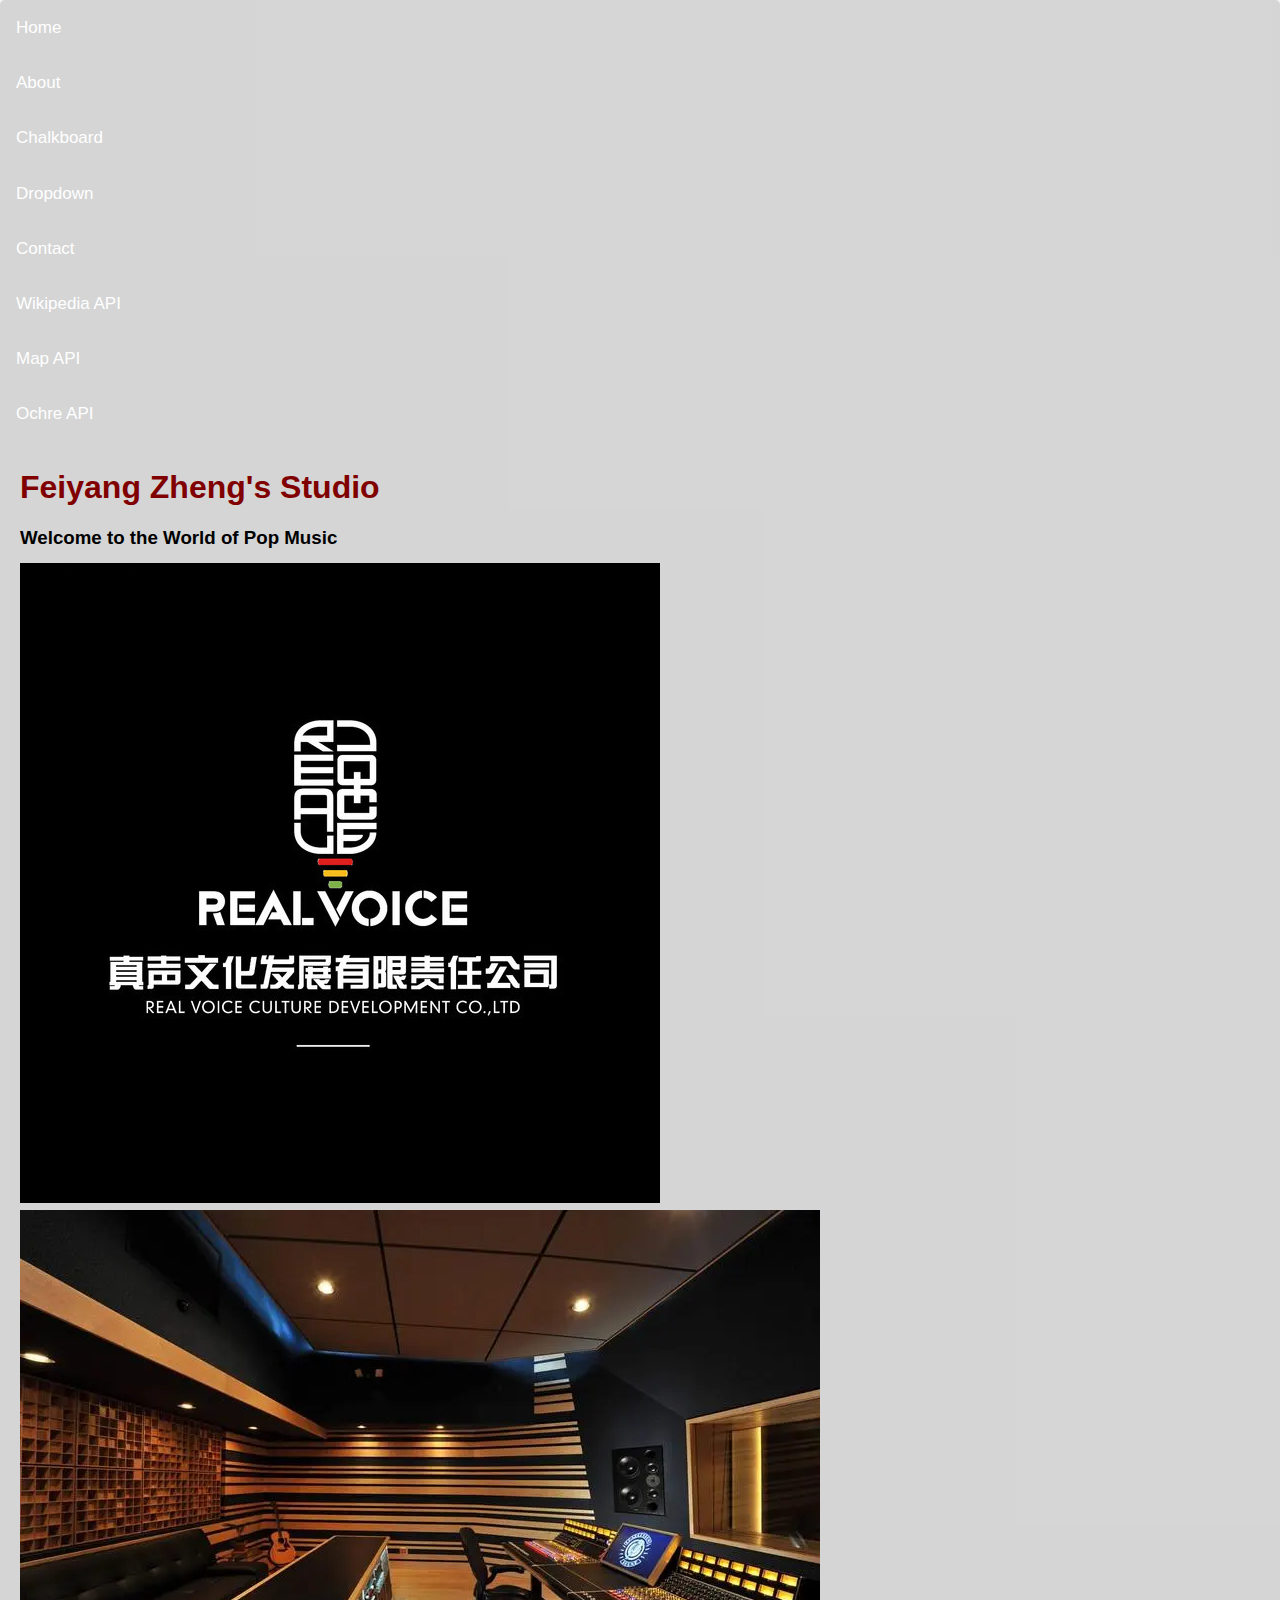
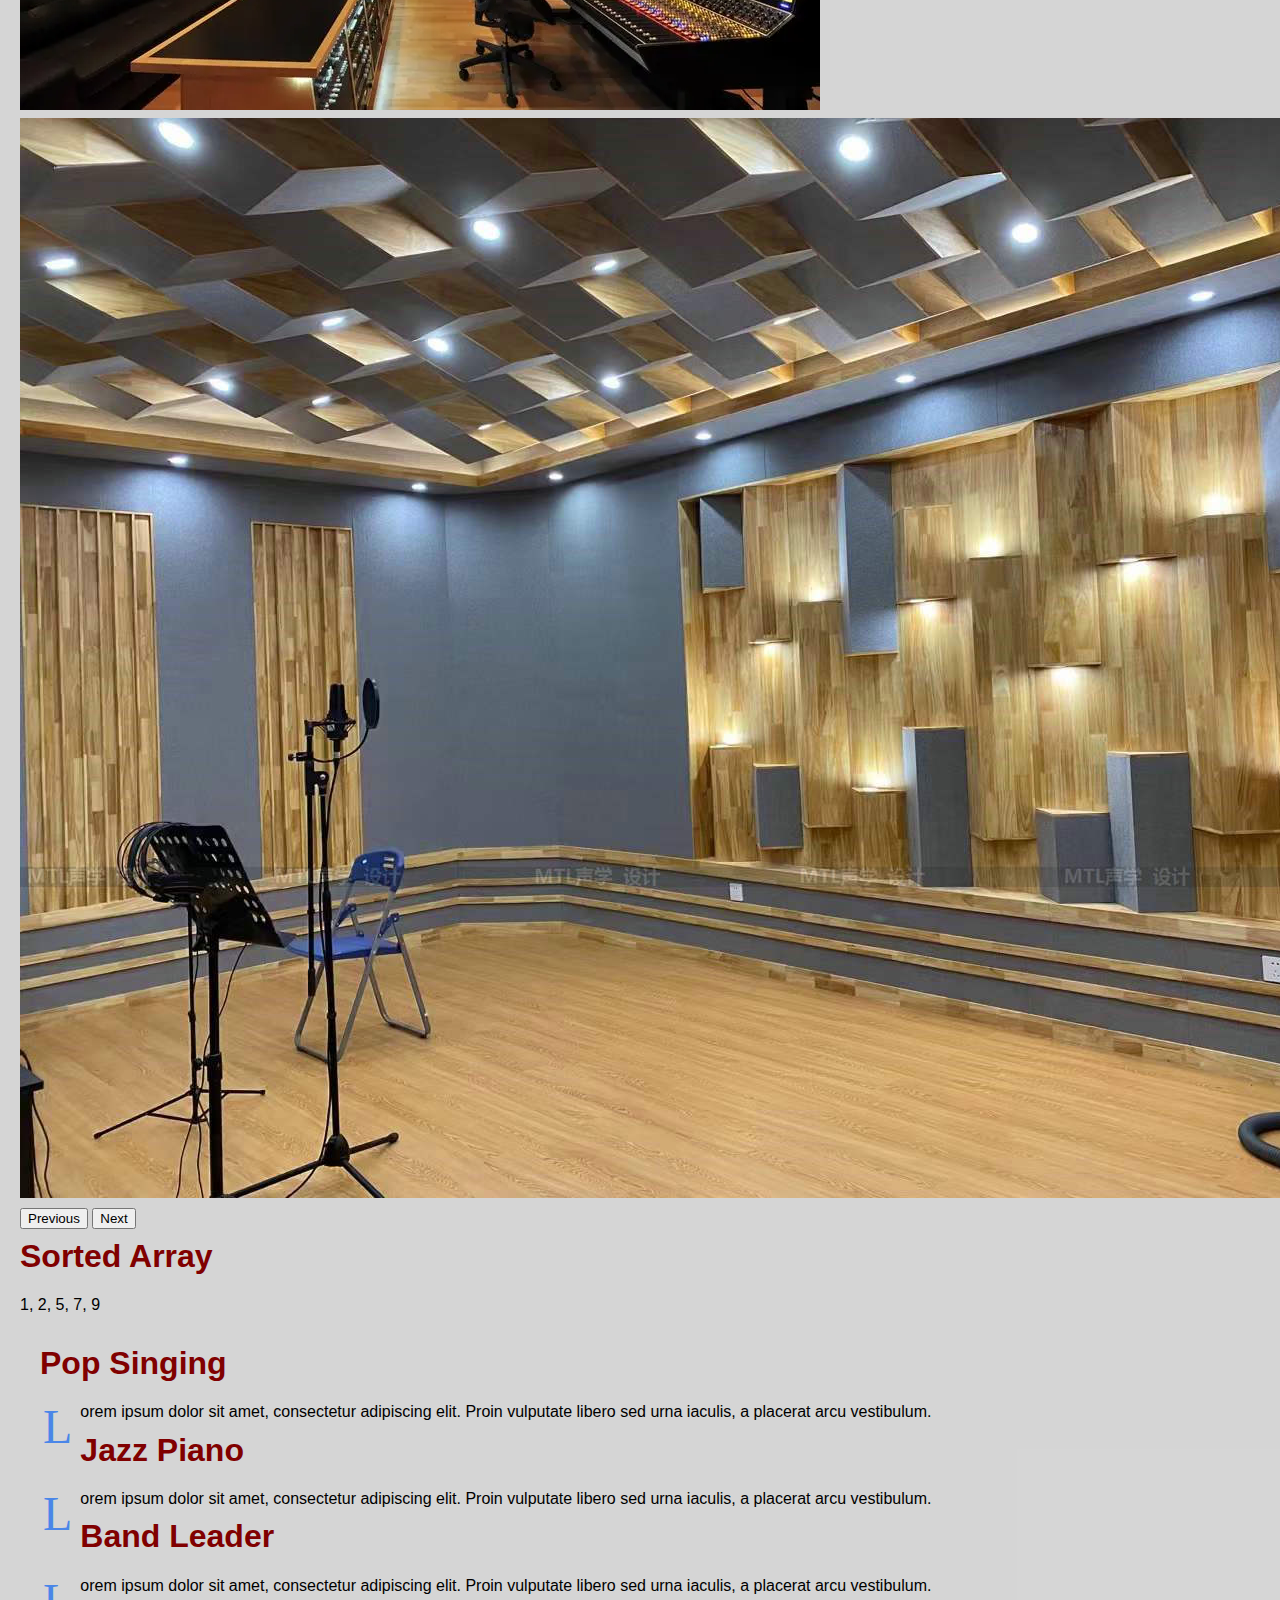
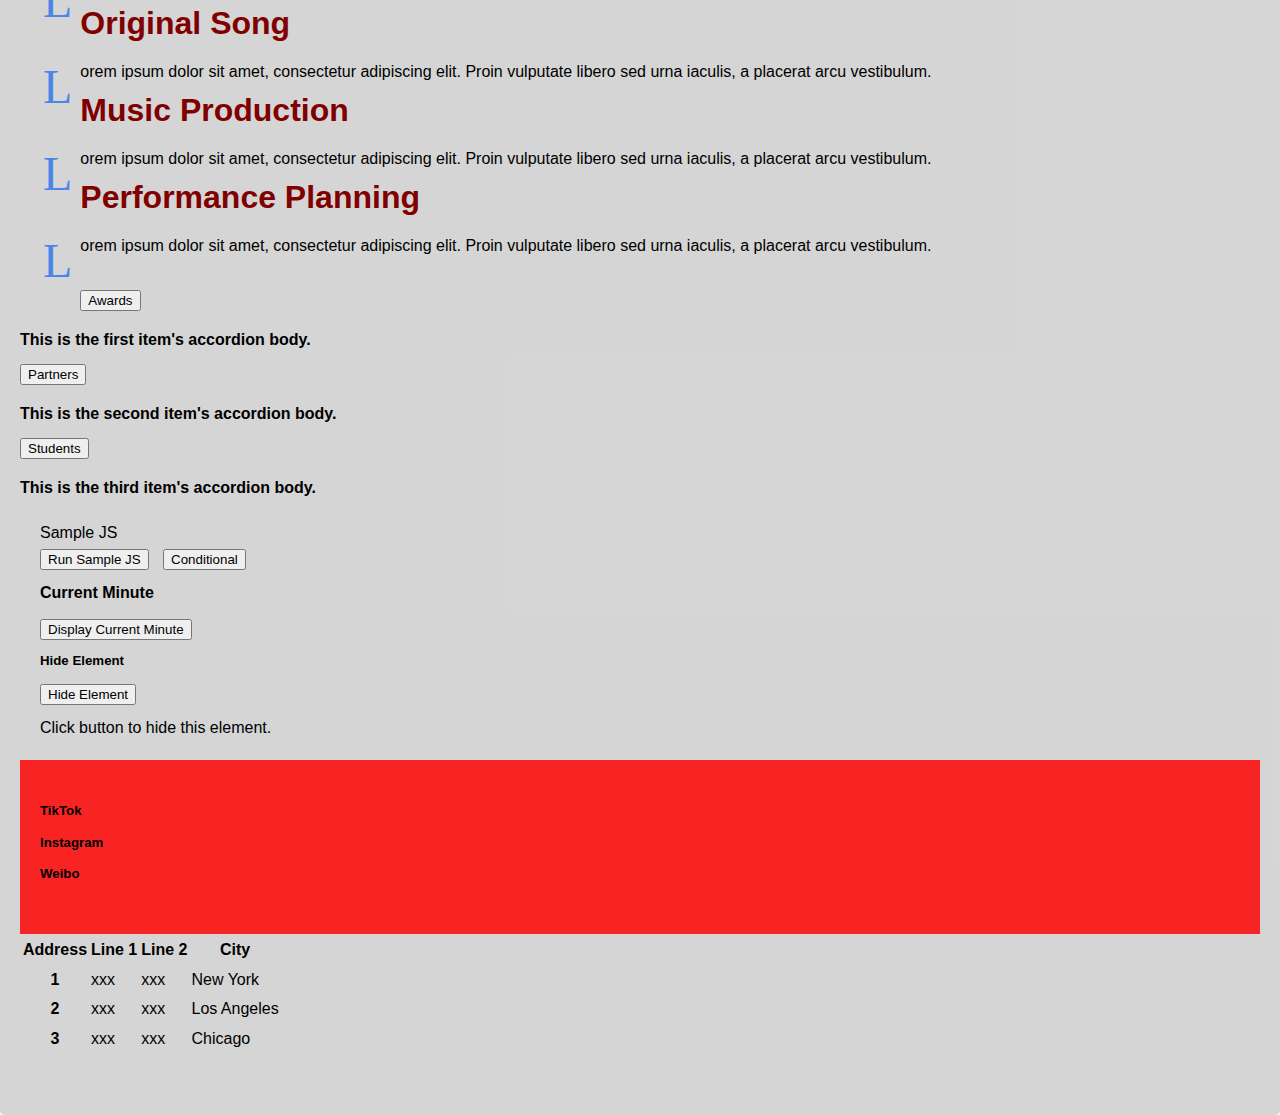
==== index.html @ 4ef1f122 "Update index.html" ====
<!doctype html>
<html lang="en">
<head>
    <link rel="stylesheet" href="css/styles.css">
</head>
<head>
    <!-- Required meta tags -->
    <meta charset="utf-8">
    <meta name="viewport" content="width=device-width, initial-scale=1">
    <!-- Bootstrap CSS -->
    <link href="https://cdn.jsdelivr.net/npm/bootstrap@5.0.2/dist/css/bootstrap.min.css" rel="stylesheet" integrity="sha384-EVSTQN3/azprG1Anm3QDgpJLIm9Nao0Yz1ztcQTwFspd3yD65VohhpuuCOmLASjC" crossorigin="anonymous">
    <link rel="stylesheet" href="css/styles.css">
    <script src="js/sampleJS.js"></script>
    <title>Feiyang Zheng's Studio</title>
</head>
<body>
    <ul class="nav nav-pills">
        <li class="nav-item">
            <a class="nav-link" href="#">Home</a>
        </li>
        <li class="nav-item">
            <a class="nav-link" href="#">About</a>
        </li>
        <li class="nav-item">
            <a class="nav-link" href="chalkboard.html">Chalkboard</a>
        </li>
        <li class="nav-item dropdown">
            <a class="nav-link dropdown-toggle" data-bs-toggle="dropdown" href="#" role="button" aria-haspopup="ture" aria-expanded="false">Dropdown</a>
            <div class="dropdown-menu">
                <a class="dropdown-item" href="#">Future link 01</a>
                <a class="dropdown-item" href="#">Future link 02</a>
                <div class="dropdown-divider"></div>
                <a class="dropdown-item" href="#">Future link 03</a>
            </div>
        </li>
        <li class="nav-item">
            <a href="#" class="nav-link">Contact</a>
        </li>
        <li class="nav-item">
            <a class="nav-link" href="wiki.html">Wikipedia API</a>
        </li>
        <li class="nav-item">
            <a class="nav-link" href="map.html">Map API</a>
        </li>
        <li class="nav-item">
            <a class="nav-link" href="ochre.html">Ochre API</a>
        </li>
        <div class="container-lg">
        <h1>Feiyang Zheng's Studio</h1>
        <h3>Welcome to the World of Pop Music</h3>
        <div id="carouselExampleControls" class="carousel slide" data-bs-ride="carousel">
            <div class="carousel-inner">
                <div class="carousel-item active">
                    <img src="image.jpg" class="d-block w-100">
                    <div class="carousel-caption d-none d-md-block">   
                    </div>
                </div>
                <div class="carousel-item">
                    <img src="image3.jpeg" class="d-block w-100">
                    <div class="carousel-caption d-none d-md-block">
                    </div>
                </div>
                <div class="carousel-item">
                    <img src="image2.jpeg" class="d-block w-100">
                    <div class="carousel-caption d-none d-md-block">
                    </div>
                </div>
            </div>
            <button class="carousel-control-prev" type="button" data-bs-target="#carouselExampleControls" data-bs-slide="prev">
                <span class="carousel-control-prev-icon" aria-hidden="true"></span>
                <span class="visually-hidden">Previous</span>
            </button>
            <button class="carousel-control-next" type="button" data-bs-target="#carouselExampleControls" data-bs-slide="next">
                <span class="carousel-control-next-icon" aria-hidden="true"></span>
                <span class="visually-hidden">Next</span>
            </button>
        </div>
        <h1>Sorted Array</h1>
    <div id="sortedArrayOutput"></div>
    <script src="js/sorted.js"></script>
    <table class="table table-hover">
        <thead>
            <tr>
                <th scope="col">Address</th>
                <th scope="col">Line 1</th>
                <th scope="col">Line 2</th>
                <th scope="col">City</th>
            </tr>
        </thead>
        <tbody>
            <tr>
                <th scope="row">1</th>
                <td>xxx</td>
                <td>xxx</td>
                <td>New York</td>
            </tr>
            <tr>
                <th scope="row">2</th>
                <td>xxx</td>
                <td>xxx</td>
                <td>Los Angeles</td>
            </tr>
            <tr>
                <th scope="row">3</th>
                <td>xxx</td>
                <td>xxx</td>
                <td>Chicago</td>
            </tr>
            <div class="container-lg">
                <div class="row">
                    <div class="col-md-4">
                        <h1>Pop Singing</h1>
                        <p>Lorem ipsum dolor sit amet, consectetur adipiscing elit. Proin vulputate libero sed urna iaculis, a placerat arcu vestibulum.</p>
                    </div>
                    <div class="col-md-4">
                        <h1>Jazz Piano</h1>
                        <p>Lorem ipsum dolor sit amet, consectetur adipiscing elit. Proin vulputate libero sed urna iaculis, a placerat arcu vestibulum.</p>
                    </div>
                    <div class="col-md-4">
                        <h1>Band Leader</h1>
                        <p>Lorem ipsum dolor sit amet, consectetur adipiscing elit. Proin vulputate libero sed urna iaculis, a placerat arcu vestibulum.</p>
                    </div>
                </div>
                <div class="row">
                    <div class="col-md-4">
                        <h1>Original Song</h1>
                        <p>Lorem ipsum dolor sit amet, consectetur adipiscing elit. Proin vulputate libero sed urna iaculis, a placerat arcu vestibulum.</p>
                    </div>
                    <div class="col-md-4">
                        <h1>Music Production</h1>
                        <p>Lorem ipsum dolor sit amet, consectetur adipiscing elit. Proin vulputate libero sed urna iaculis, a placerat arcu vestibulum.</p>
                    </div>
                    <div class="col-md-4">
                        <h1>Performance Planning</h1>
                        <p>Lorem ipsum dolor sit amet, consectetur adipiscing elit. Proin vulputate libero sed urna iaculis, a placerat arcu vestibulum.</p>
                    </div>
                </div>
            </div>
            <div class="accordion" id="accordionExample">
                <div class="accordion-item">
                  <h2 class="accordion-header" id="headingOne">
                    <button class="accordion-button" type="button" data-bs-toggle="collapse" data-bs-target="#collapseOne" aria-expanded="true" aria-controls="collapseOne">
                      Awards
                    </button>
                  </h2>
                  <div id="collapseOne" class="accordion-collapse collapse show" aria-labelledby="headingOne" data-bs-parent="#accordionExample">
                    <div class="accordion-body">
                      <strong>This is the first item's accordion body.</strong> 
                    </div>
                  </div>
                </div>
                <div class="accordion-item">
                  <h2 class="accordion-header" id="headingTwo">
                    <button class="accordion-button collapsed" type="button" data-bs-toggle="collapse" data-bs-target="#collapseTwo" aria-expanded="false" aria-controls="collapseTwo">
                      Partners
                    </button>
                  </h2>
                  <div id="collapseTwo" class="accordion-collapse collapse" aria-labelledby="headingTwo" data-bs-parent="#accordionExample">
                    <div class="accordion-body">
                      <strong>This is the second item's accordion body.</strong> 
                    </div>
                  </div>
                </div>
                <div class="accordion-item">
                  <h2 class="accordion-header" id="headingThree">
                    <button class="accordion-button collapsed" type="button" data-bs-toggle="collapse" data-bs-target="#collapseThree" aria-expanded="false" aria-controls="collapseThree">
                      Students
                    </button>
                  </h2>
                  <div id="collapseThree" class="accordion-collapse collapse" aria-labelledby="headingThree" data-bs-parent="#accordionExample">
                    <div class="accordion-body">
                      <strong>This is the third item's accordion body.</strong> 
                    </div>
                  </div>
                </div>
              </div>
    <div class="container mt-5">
        <div class="h3">Sample JS</div>
        <button type="button" class="btn btn-primary" onclick="howdy('friend')">Run Sample JS</button>
        <button type="button" class="btn btn-primary" onclick="conditional()">Conditional</button>
        <h4>Current Minute</h4>
        <button type="button" class="btn btn-primary" onclick="displayCurrentMinute()">Display Current Minute</button>
        <div id="minuteDisplay"></div>
        <h5>Hide Element</h5>
        <button type="button" class="btn btn-primary" onclick="hideElement('elementToHide')">Hide Element</button>
        <div id="elementToHide">Click button to hide this element.</div>
    </div>
    <footer class="footer">
        <div class="container">
            <div class="row">
                <div class="col-md-4">
                    <h5>TikTok</h5>
                </div>
                <div class="col-md-4">
                    <h5>Instagram</h5>
                </div>
                <div class="col-md-4">
                    <h5>Weibo</h5>
                </div>
            </div>
        </div>
    </footer>
    <!-- Option 1: Bootstrap Bundle with Popper -->
    <script src="https://cdn.jsdelivr.net/npm/bootstrap@5.0.2/dist/js/bootstrap.bundle.min.js" integrity="sha384-MrcW6ZMFYlzcLA8Nl+NtUVF0sA7MsXsP1UyJoMp4YLEuNSfAP+JcXn/tWtIaxVXM" crossorigin="anonymous"></script>
</body>
</html>
---- css/styles.css ----
h1 {
    color:maroon;
}

#second {
    color:darkmagenta;
}

.second {
    color:greenyellow;
}
/* Reset some default styles */
body, h1, h2, h3, h4, h5, h6, p, ul, ol, li {
    margin: 0;
    padding: 0;
}

body {
    font-family: 'Arial', sans-serif;
    line-height: 1.6;
    background-color: #f4f4f4;
}

.container-lg, .container {
    padding: 20px;
}

h1, h2, h3, h4, h5, h6 {
    font-weight: bold;
    margin-bottom: 10px;
}

/* Add some basic styles for the header */
.nav {
    background-color: #33333328;
    border-radius: 5px;
    overflow: hidden;
}

.nav a {
    display: inline-block;
    color: white;
    text-align: center;
    padding: 14px 16px;
    text-decoration: none;
    font-size: 17px;
}

.nav a:hover {
    background-color: maroon;
    color: black;
}

.nav .dropdown:hover .dropdown-menu {
    display: block;
}

.nav .dropdown-menu {
    display: none;
    position: absolute;
    background-color: maroon;
    min-width: 160px;
    box-shadow: 0px 8px 16px 0px rgba(0, 0, 0, 0.2);
    z-index: 1;
}

.nav .dropdown-menu a {
    color: black;
    padding: 12px 16px;
    text-decoration: none;
    display: block;
    text-align: left;
}

.nav .dropdown-menu a:hover {
    background-color: maroon;
}

/* Add a simple style for the table */
.table {
    margin-bottom: 40px;
}

/* Add some basic styles for buttons */
.btn {
    margin-right: 10px;
    margin-bottom: 10px;
}

/* Add a background image for the page */
body {
    background-image: url('your-background-image.jpg');
    background-size: cover;
    background-repeat: no-repeat;
    background-attachment: fixed;
}
.row p::first-letter {
    float: left;
    color: #4a86e8;
    font-family: 'Georgia', serif;
    font-size: 48px;
    line-height: 1;
    padding-top: 4px;
    padding-right: 8px;
    padding-left: 3px;
}
.footer {
    background-color: rgba(255, 0, 0, 0.83);
    padding: 20px 0;
}
@media (max-width: 767px) {
    .footer {
        display: none;
    }
}
#map {
    height: 400px;
    /* The height is 400 pixels */
    width: 100%;
    /* The width is the width of the web page */
  }
---- css/styles.css ----
h1 {
    color:maroon;
}

#second {
    color:darkmagenta;
}

.second {
    color:greenyellow;
}
/* Reset some default styles */
body, h1, h2, h3, h4, h5, h6, p, ul, ol, li {
    margin: 0;
    padding: 0;
}

body {
    font-family: 'Arial', sans-serif;
    line-height: 1.6;
    background-color: #f4f4f4;
}

.container-lg, .container {
    padding: 20px;
}

h1, h2, h3, h4, h5, h6 {
    font-weight: bold;
    margin-bottom: 10px;
}

/* Add some basic styles for the header */
.nav {
    background-color: #33333328;
    border-radius: 5px;
    overflow: hidden;
}

.nav a {
    display: inline-block;
    color: white;
    text-align: center;
    padding: 14px 16px;
    text-decoration: none;
    font-size: 17px;
}

.nav a:hover {
    background-color: maroon;
    color: black;
}

.nav .dropdown:hover .dropdown-menu {
    display: block;
}

.nav .dropdown-menu {
    display: none;
    position: absolute;
    background-color: maroon;
    min-width: 160px;
    box-shadow: 0px 8px 16px 0px rgba(0, 0, 0, 0.2);
    z-index: 1;
}

.nav .dropdown-menu a {
    color: black;
    padding: 12px 16px;
    text-decoration: none;
    display: block;
    text-align: left;
}

.nav .dropdown-menu a:hover {
    background-color: maroon;
}

/* Add a simple style for the table */
.table {
    margin-bottom: 40px;
}

/* Add some basic styles for buttons */
.btn {
    margin-right: 10px;
    margin-bottom: 10px;
}

/* Add a background image for the page */
body {
    background-image: url('your-background-image.jpg');
    background-size: cover;
    background-repeat: no-repeat;
    background-attachment: fixed;
}
.row p::first-letter {
    float: left;
    color: #4a86e8;
    font-family: 'Georgia', serif;
    font-size: 48px;
    line-height: 1;
    padding-top: 4px;
    padding-right: 8px;
    padding-left: 3px;
}
.footer {
    background-color: rgba(255, 0, 0, 0.83);
    padding: 20px 0;
}
@media (max-width: 767px) {
    .footer {
        display: none;
    }
}
#map {
    height: 400px;
    /* The height is 400 pixels */
    width: 100%;
    /* The width is the width of the web page */
  }
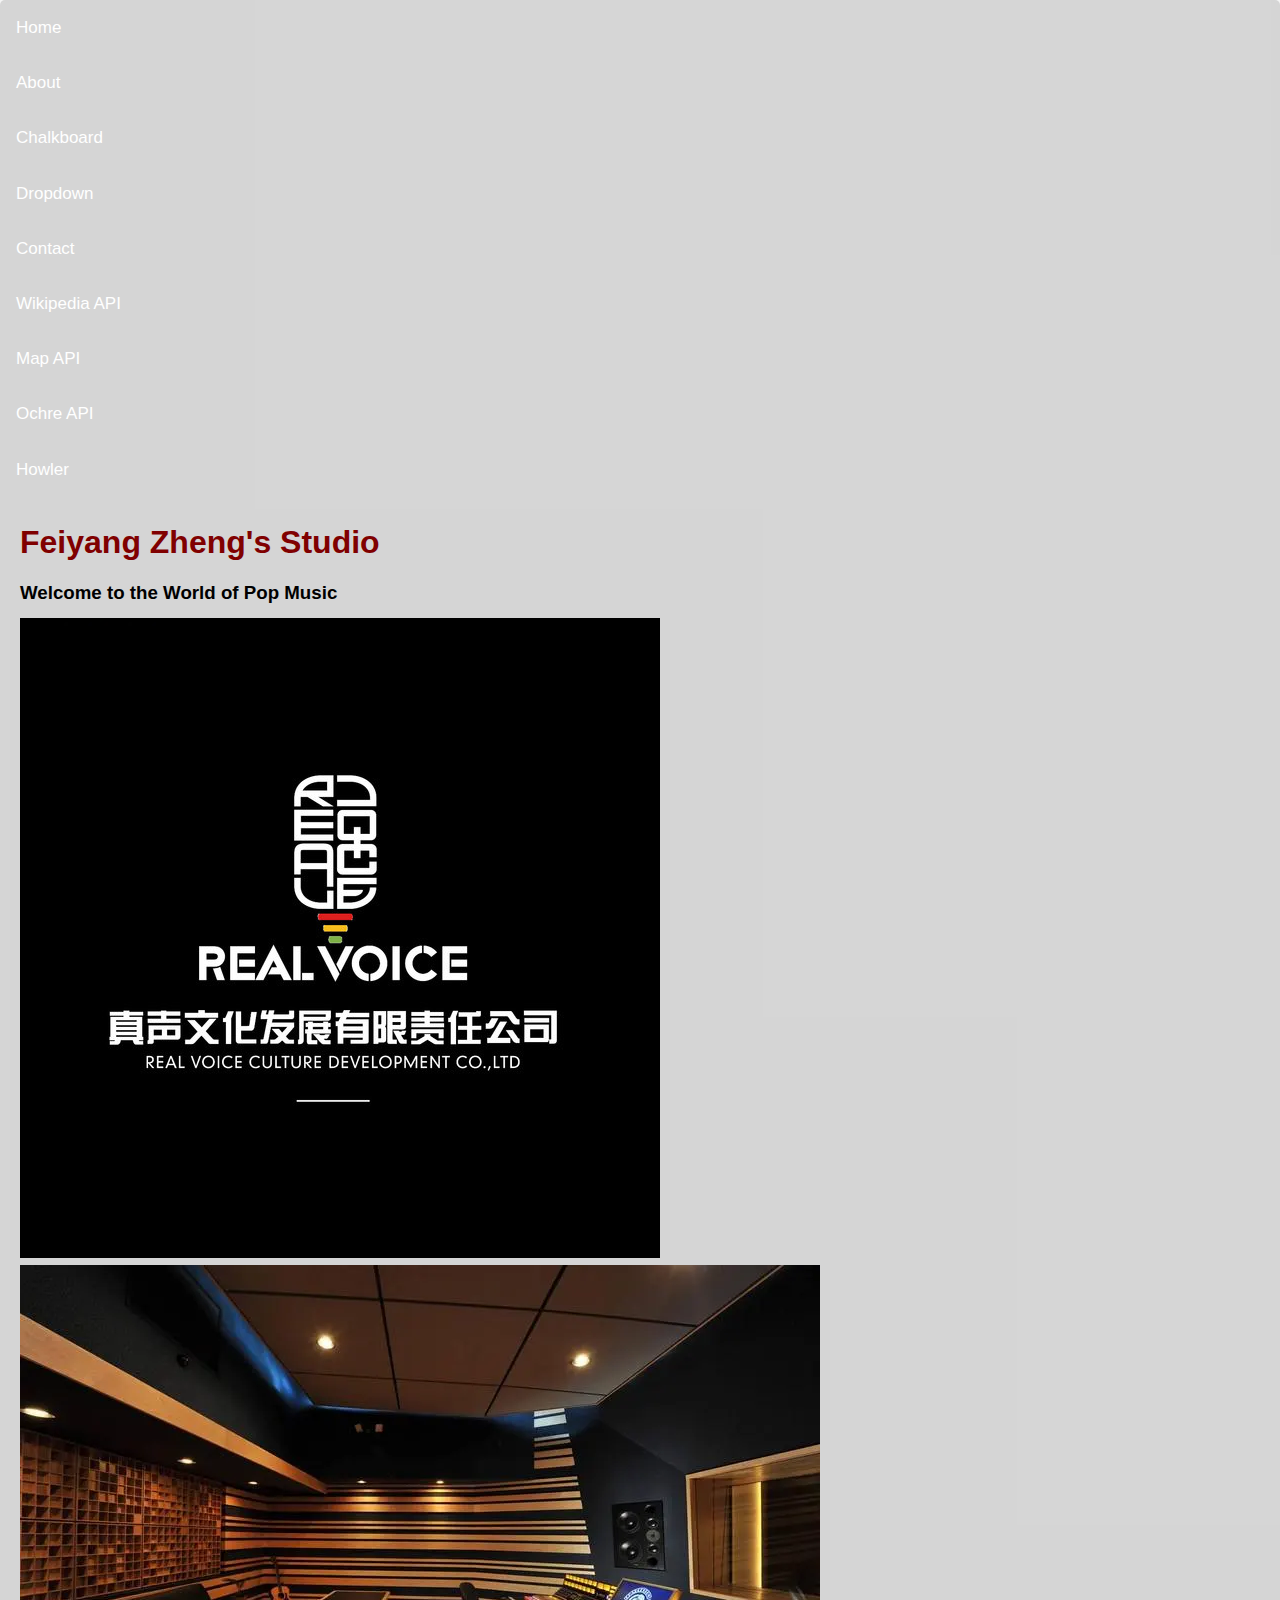
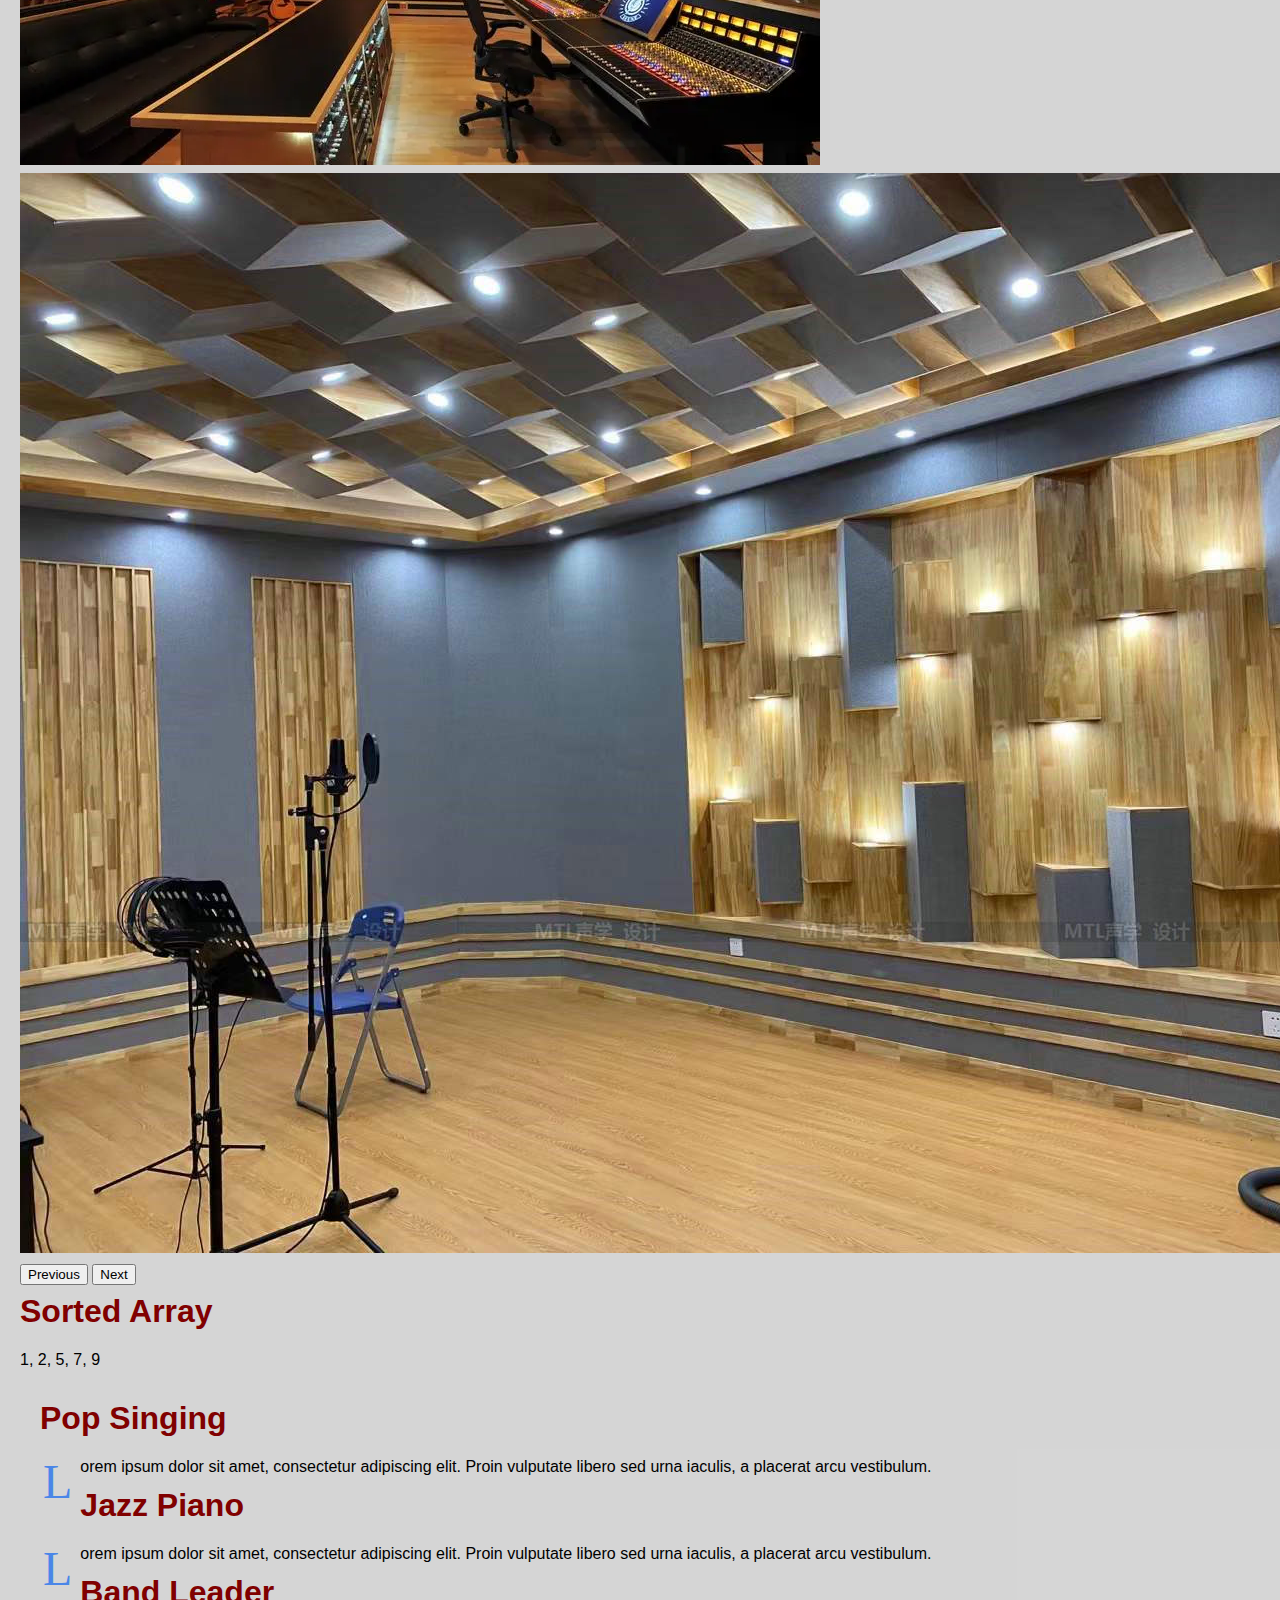
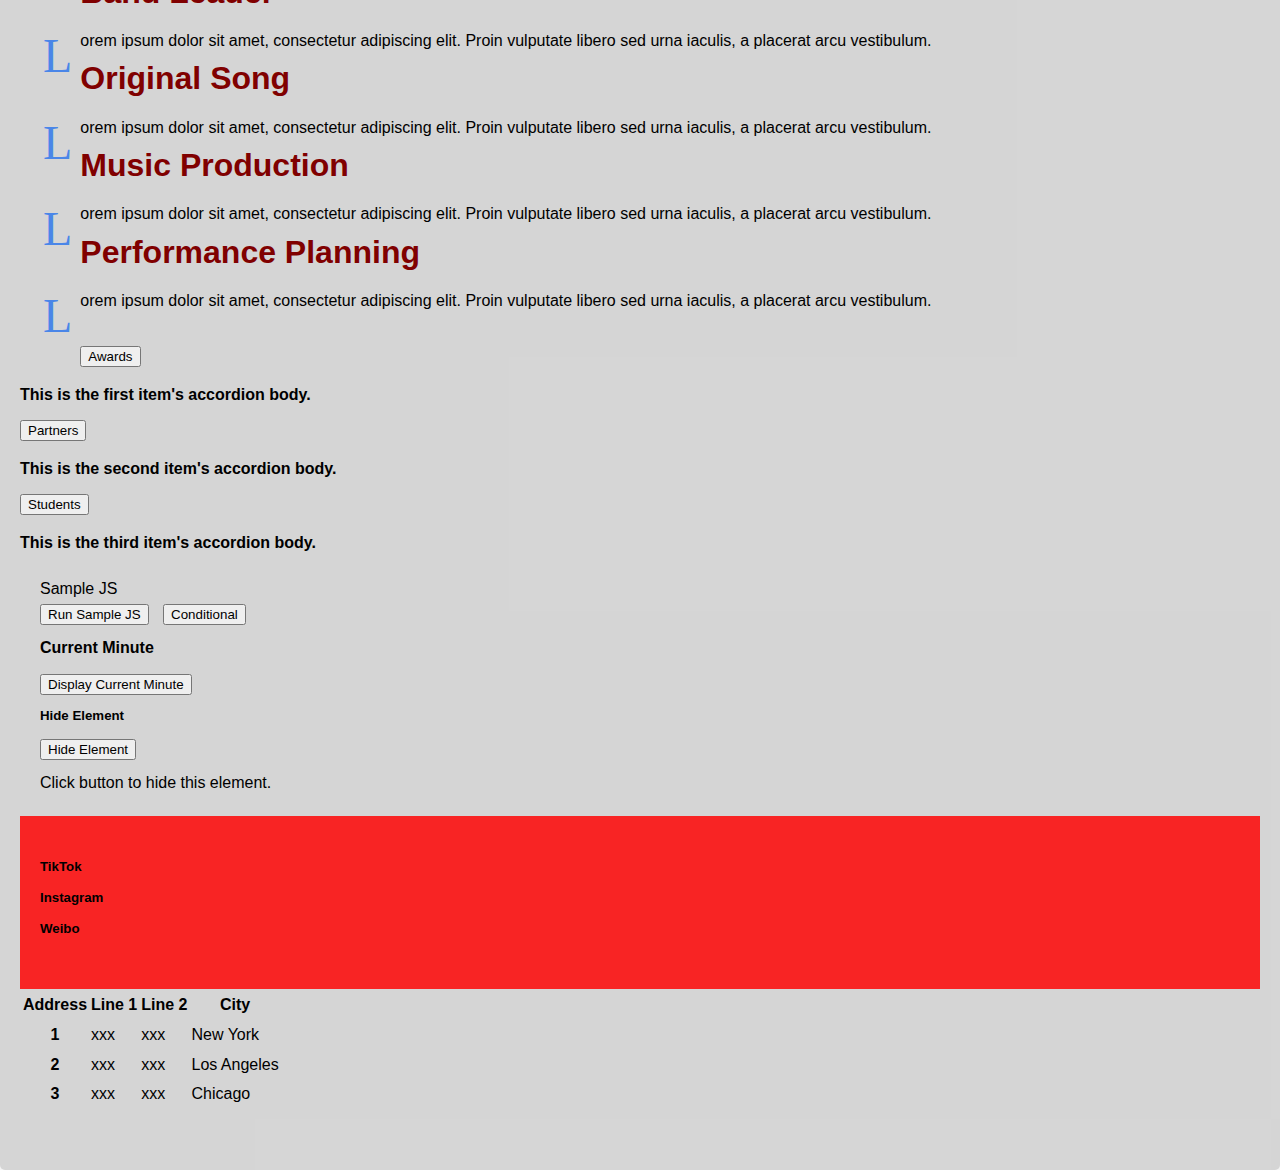
==== commit 9864c5a4: "s" ====
--- a/index.html
+++ b/index.html
@@ -45,6 +45,9 @@
         <li class="nav-item">
             <a class="nav-link" href="ochre.html">Ochre API</a>
         </li>
+        <li class="nav-item">
+            <a class="nav-link" href="howler_xc.html">Howler</a>
+        </li>
         <div class="container-lg">
         <h1>Feiyang Zheng's Studio</h1>
         <h3>Welcome to the World of Pop Music</h3>
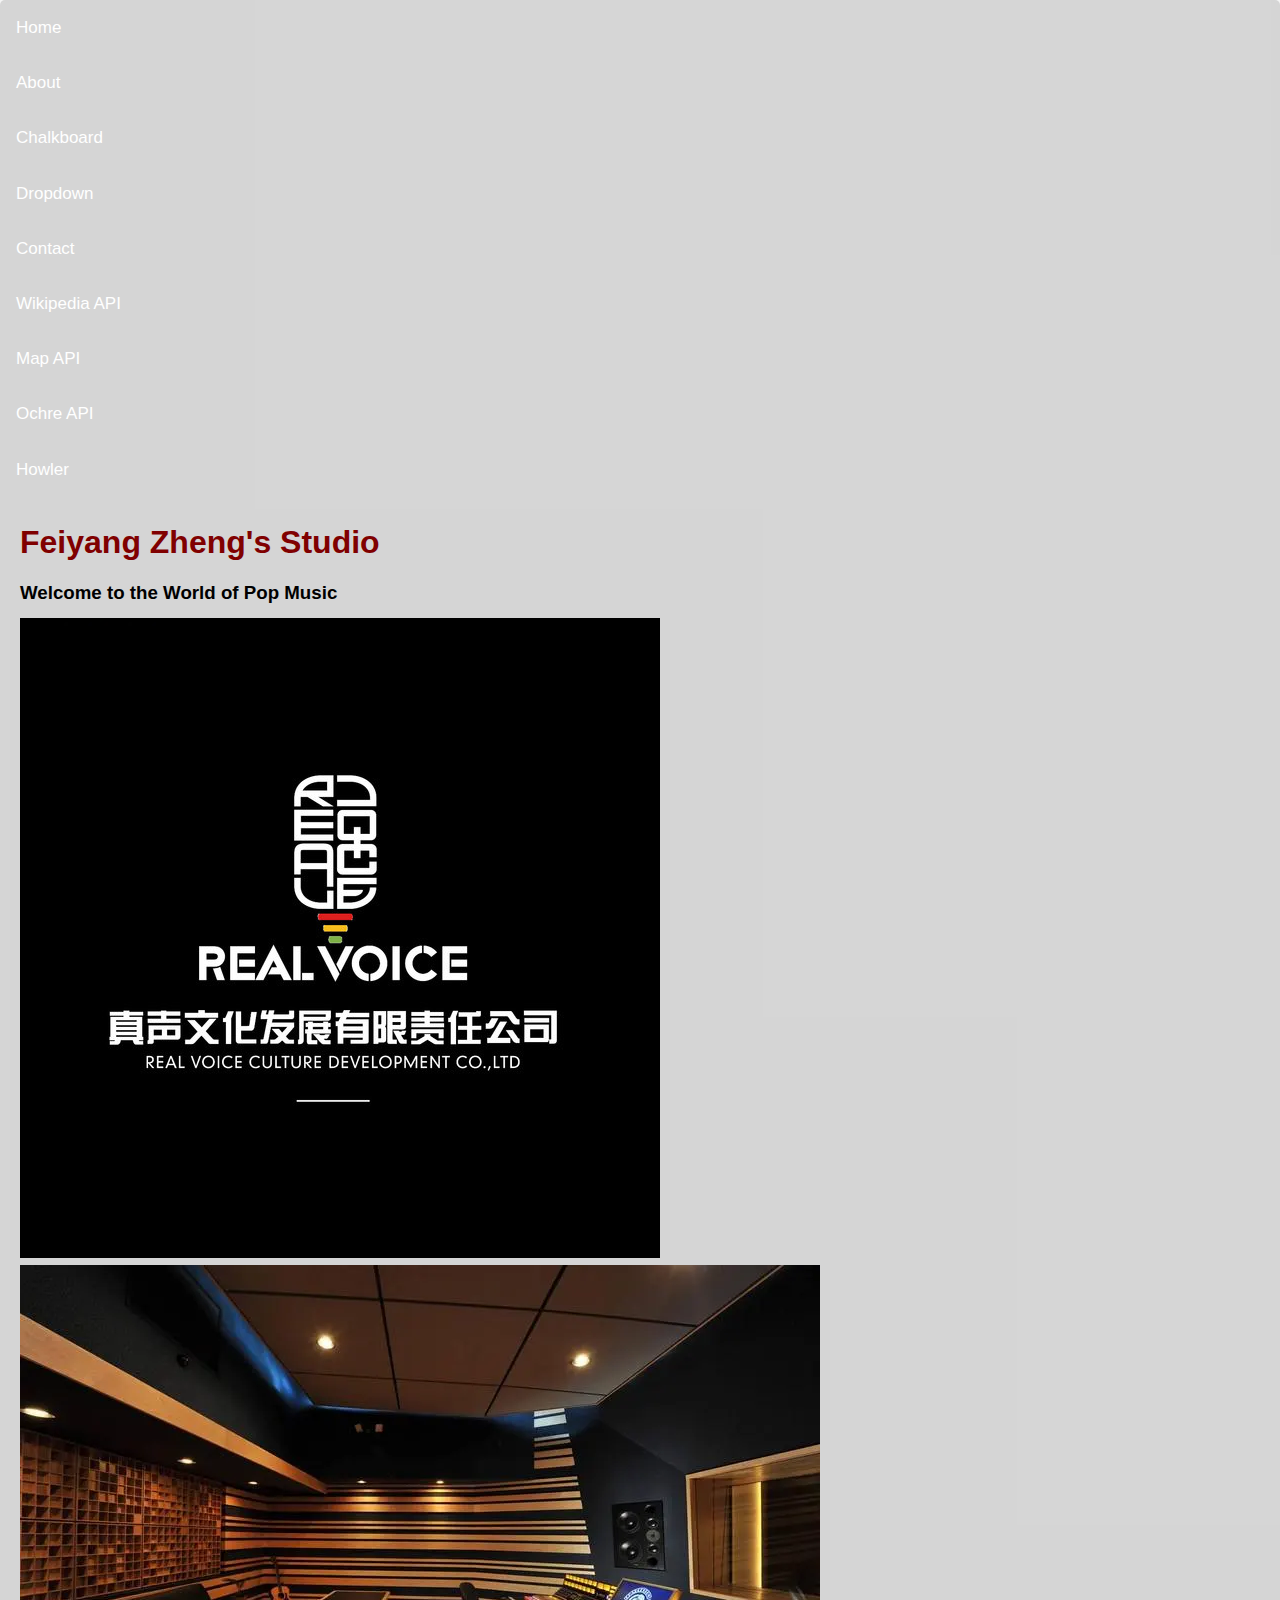
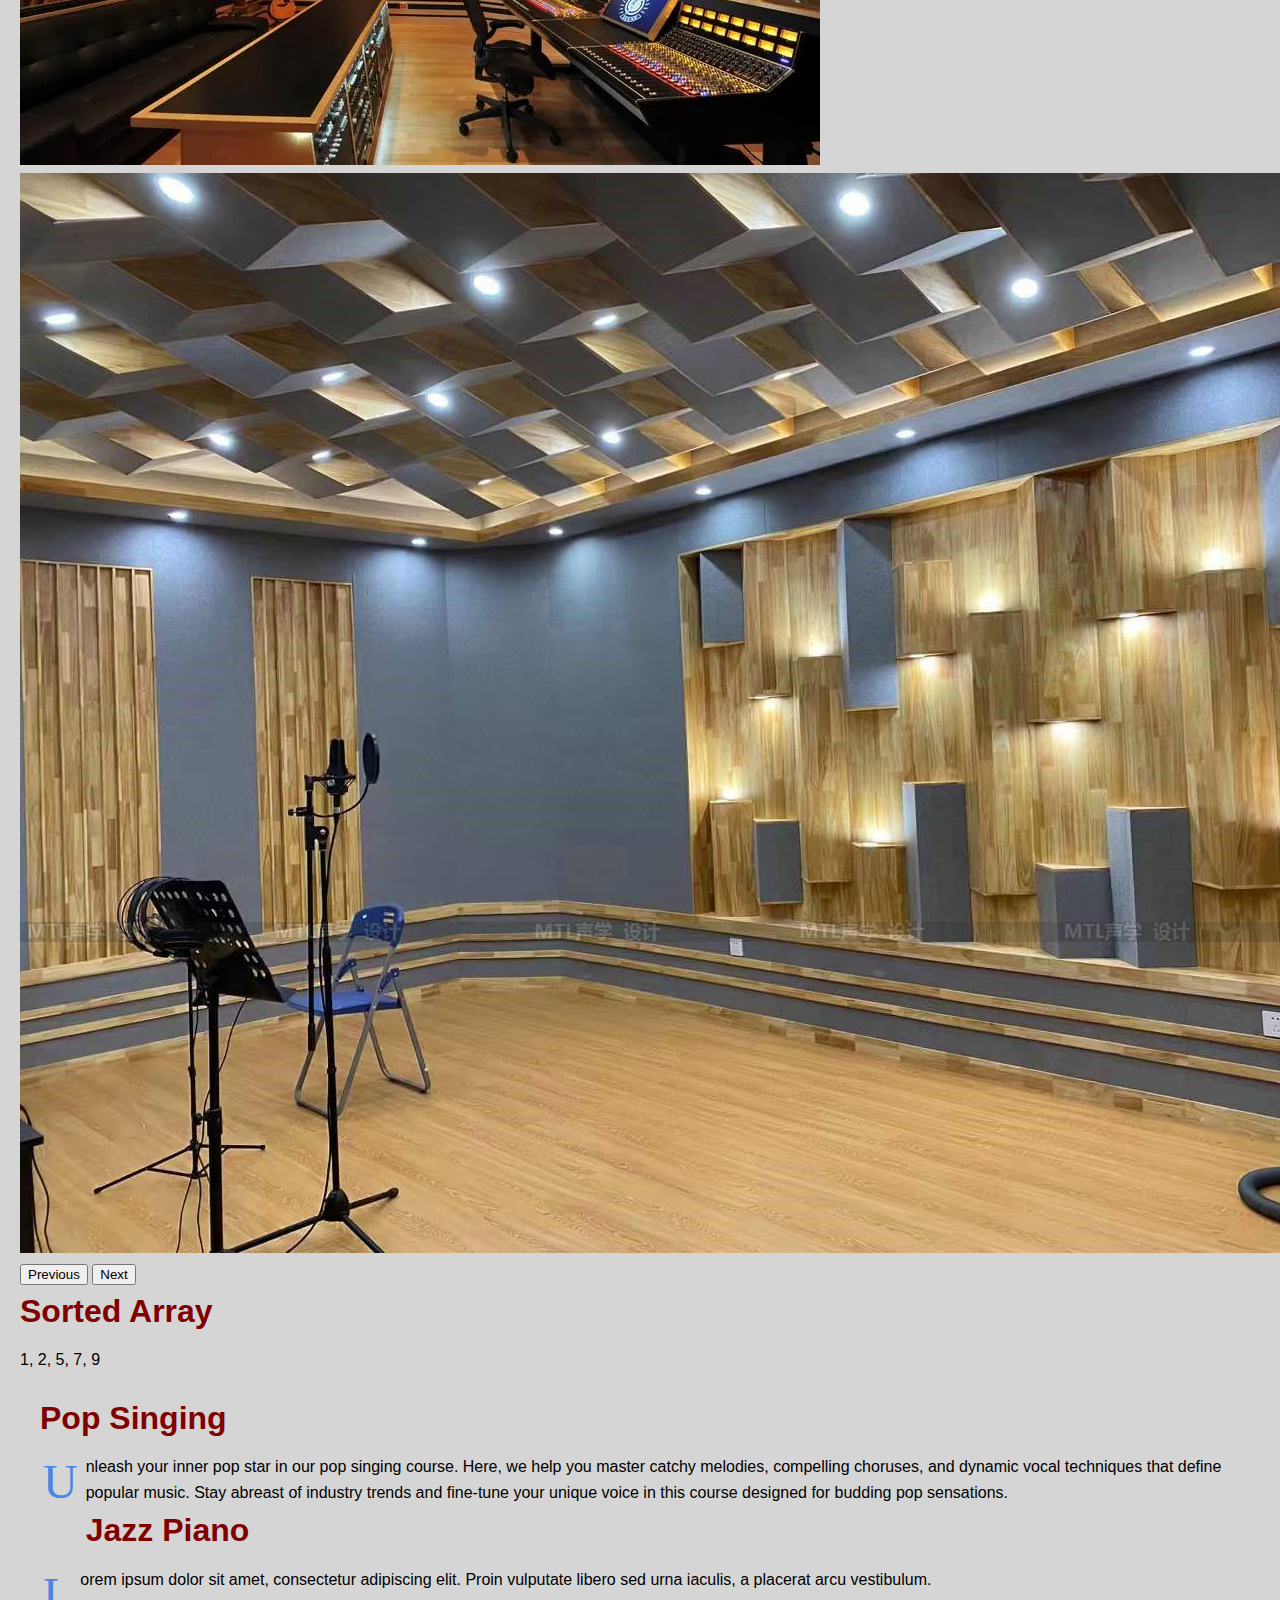
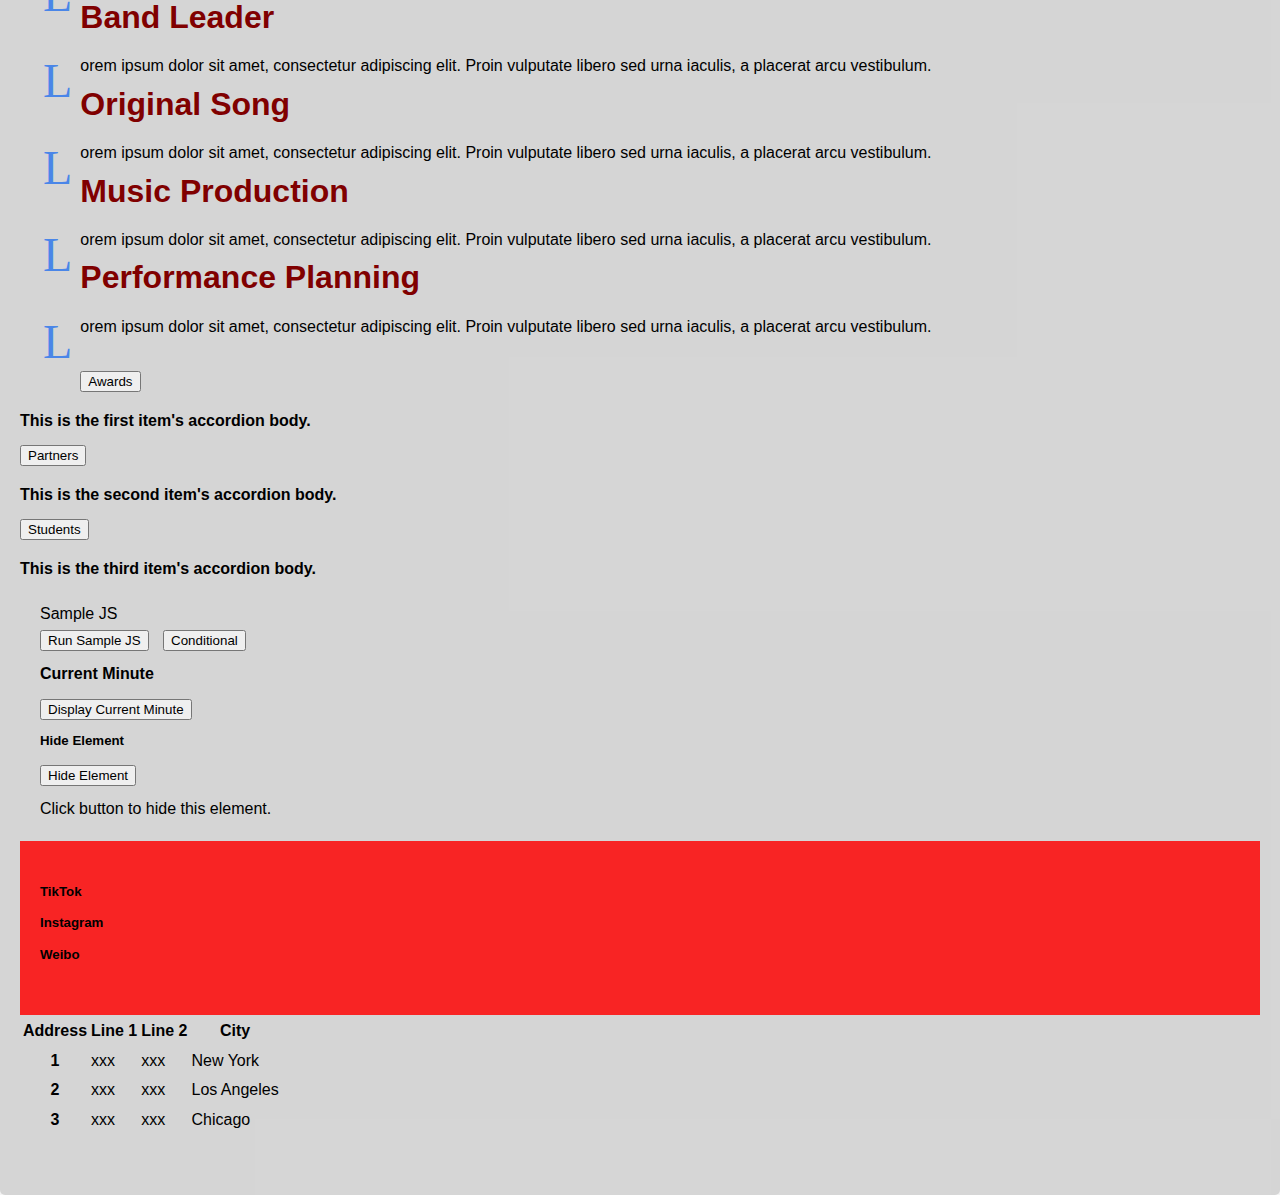
==== commit debfa43b: "Update index.html" ====
--- a/index.html
+++ b/index.html
@@ -113,7 +113,7 @@
                 <div class="row">
                     <div class="col-md-4">
                         <h1>Pop Singing</h1>
-                        <p>Lorem ipsum dolor sit amet, consectetur adipiscing elit. Proin vulputate libero sed urna iaculis, a placerat arcu vestibulum.</p>
+                        <p>Unleash your inner pop star in our pop singing course. Here, we help you master catchy melodies, compelling choruses, and dynamic vocal techniques that define popular music. Stay abreast of industry trends and fine-tune your unique voice in this course designed for budding pop sensations.</p>
                     </div>
                     <div class="col-md-4">
                         <h1>Jazz Piano</h1>
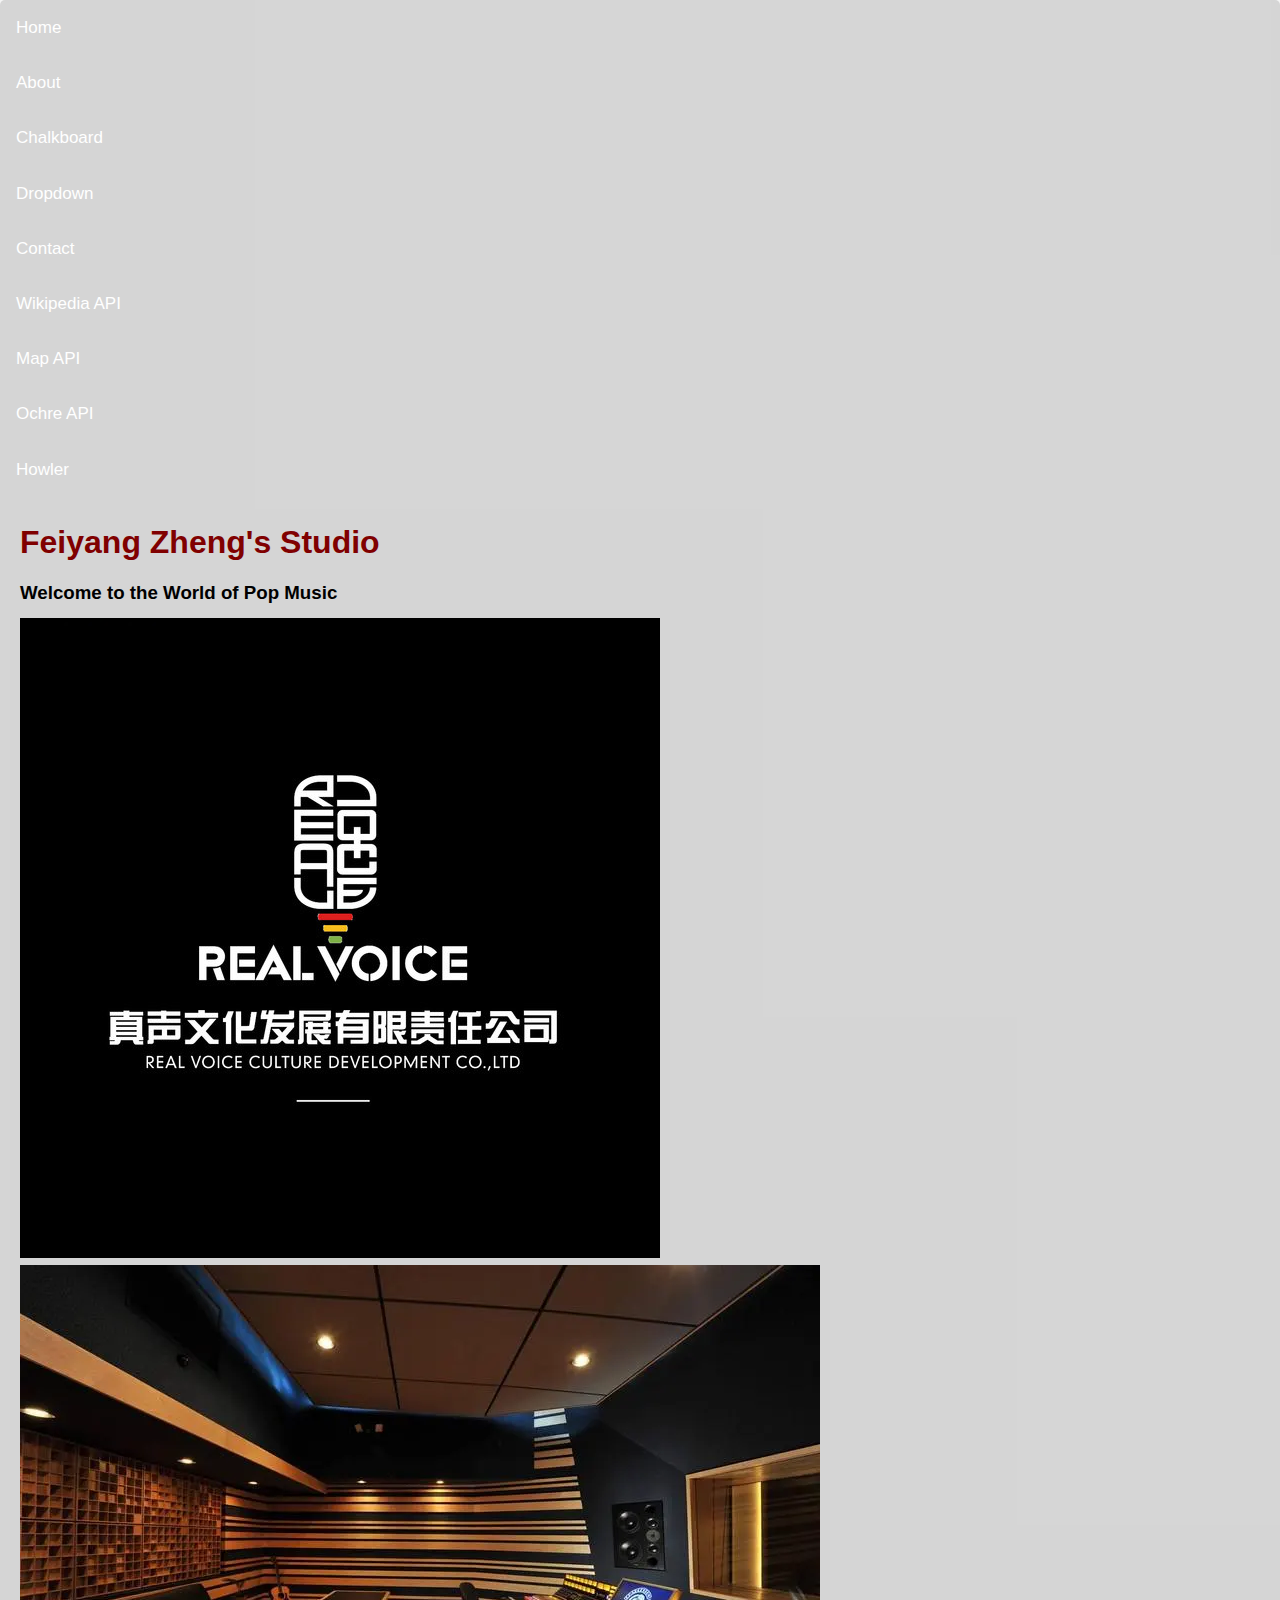
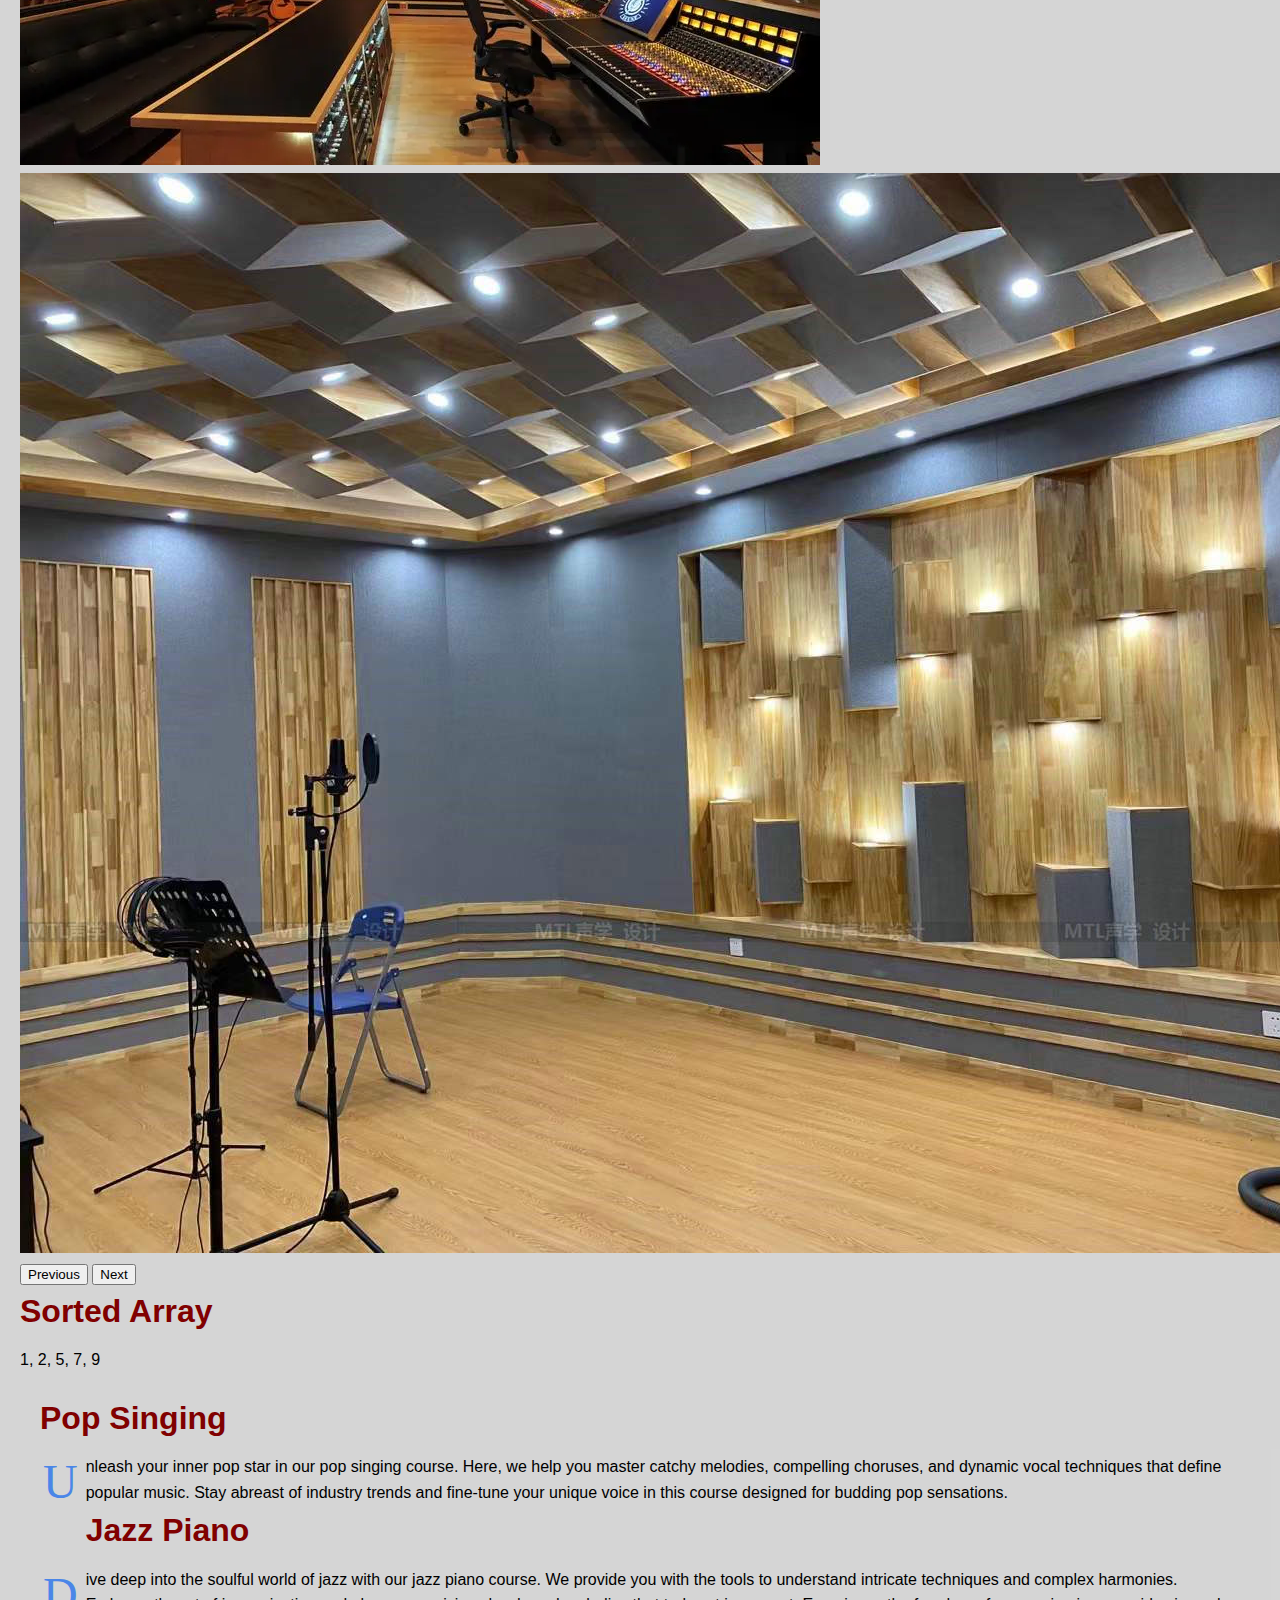
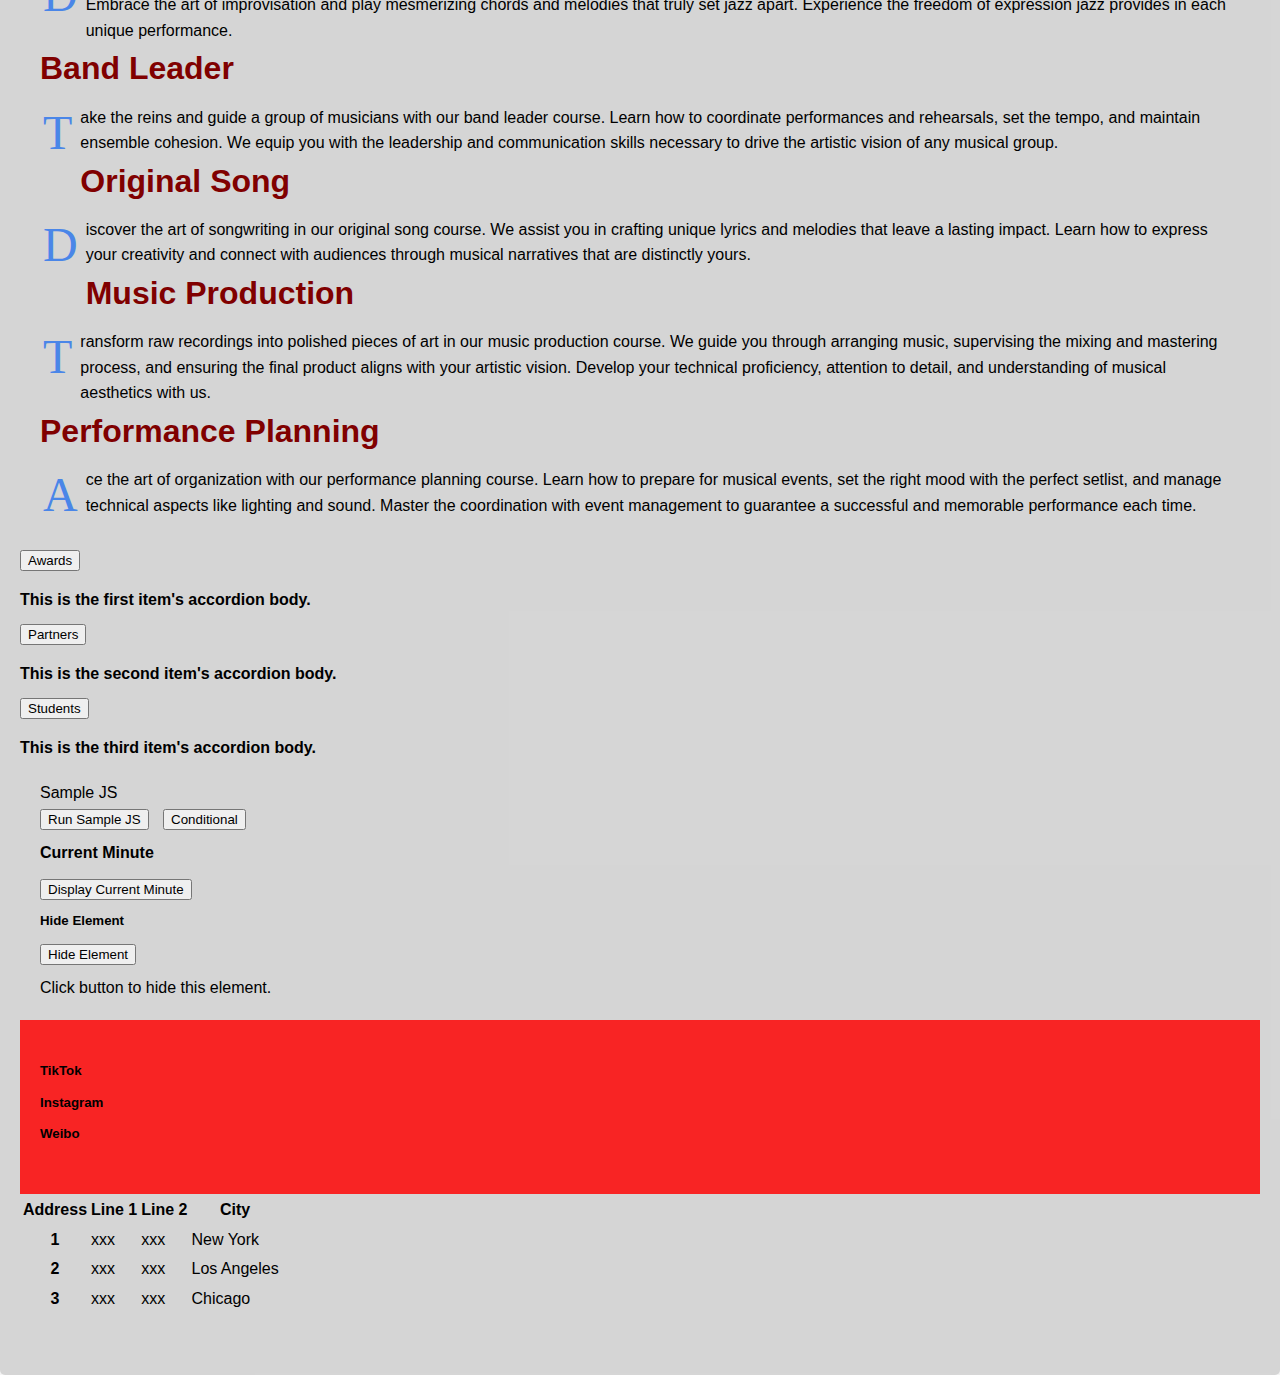
==== commit cb566482: "Update index.html" ====
--- a/index.html
+++ b/index.html
@@ -117,25 +117,25 @@
                     </div>
                     <div class="col-md-4">
                         <h1>Jazz Piano</h1>
-                        <p>Lorem ipsum dolor sit amet, consectetur adipiscing elit. Proin vulputate libero sed urna iaculis, a placerat arcu vestibulum.</p>
+                        <p>Dive deep into the soulful world of jazz with our jazz piano course. We provide you with the tools to understand intricate techniques and complex harmonies. Embrace the art of improvisation and play mesmerizing chords and melodies that truly set jazz apart. Experience the freedom of expression jazz provides in each unique performance.</p>
                     </div>
                     <div class="col-md-4">
                         <h1>Band Leader</h1>
-                        <p>Lorem ipsum dolor sit amet, consectetur adipiscing elit. Proin vulputate libero sed urna iaculis, a placerat arcu vestibulum.</p>
+                        <p>Take the reins and guide a group of musicians with our band leader course. Learn how to coordinate performances and rehearsals, set the tempo, and maintain ensemble cohesion. We equip you with the leadership and communication skills necessary to drive the artistic vision of any musical group.</p>
                     </div>
                 </div>
                 <div class="row">
                     <div class="col-md-4">
                         <h1>Original Song</h1>
-                        <p>Lorem ipsum dolor sit amet, consectetur adipiscing elit. Proin vulputate libero sed urna iaculis, a placerat arcu vestibulum.</p>
+                        <p>Discover the art of songwriting in our original song course. We assist you in crafting unique lyrics and melodies that leave a lasting impact. Learn how to express your creativity and connect with audiences through musical narratives that are distinctly yours.</p>
                     </div>
                     <div class="col-md-4">
                         <h1>Music Production</h1>
-                        <p>Lorem ipsum dolor sit amet, consectetur adipiscing elit. Proin vulputate libero sed urna iaculis, a placerat arcu vestibulum.</p>
+                        <p>Transform raw recordings into polished pieces of art in our music production course. We guide you through arranging music, supervising the mixing and mastering process, and ensuring the final product aligns with your artistic vision. Develop your technical proficiency, attention to detail, and understanding of musical aesthetics with us.</p>
                     </div>
                     <div class="col-md-4">
                         <h1>Performance Planning</h1>
-                        <p>Lorem ipsum dolor sit amet, consectetur adipiscing elit. Proin vulputate libero sed urna iaculis, a placerat arcu vestibulum.</p>
+                        <p>Ace the art of organization with our performance planning course. Learn how to prepare for musical events, set the right mood with the perfect setlist, and manage technical aspects like lighting and sound. Master the coordination with event management to guarantee a successful and memorable performance each time.</p>
                     </div>
                 </div>
             </div>
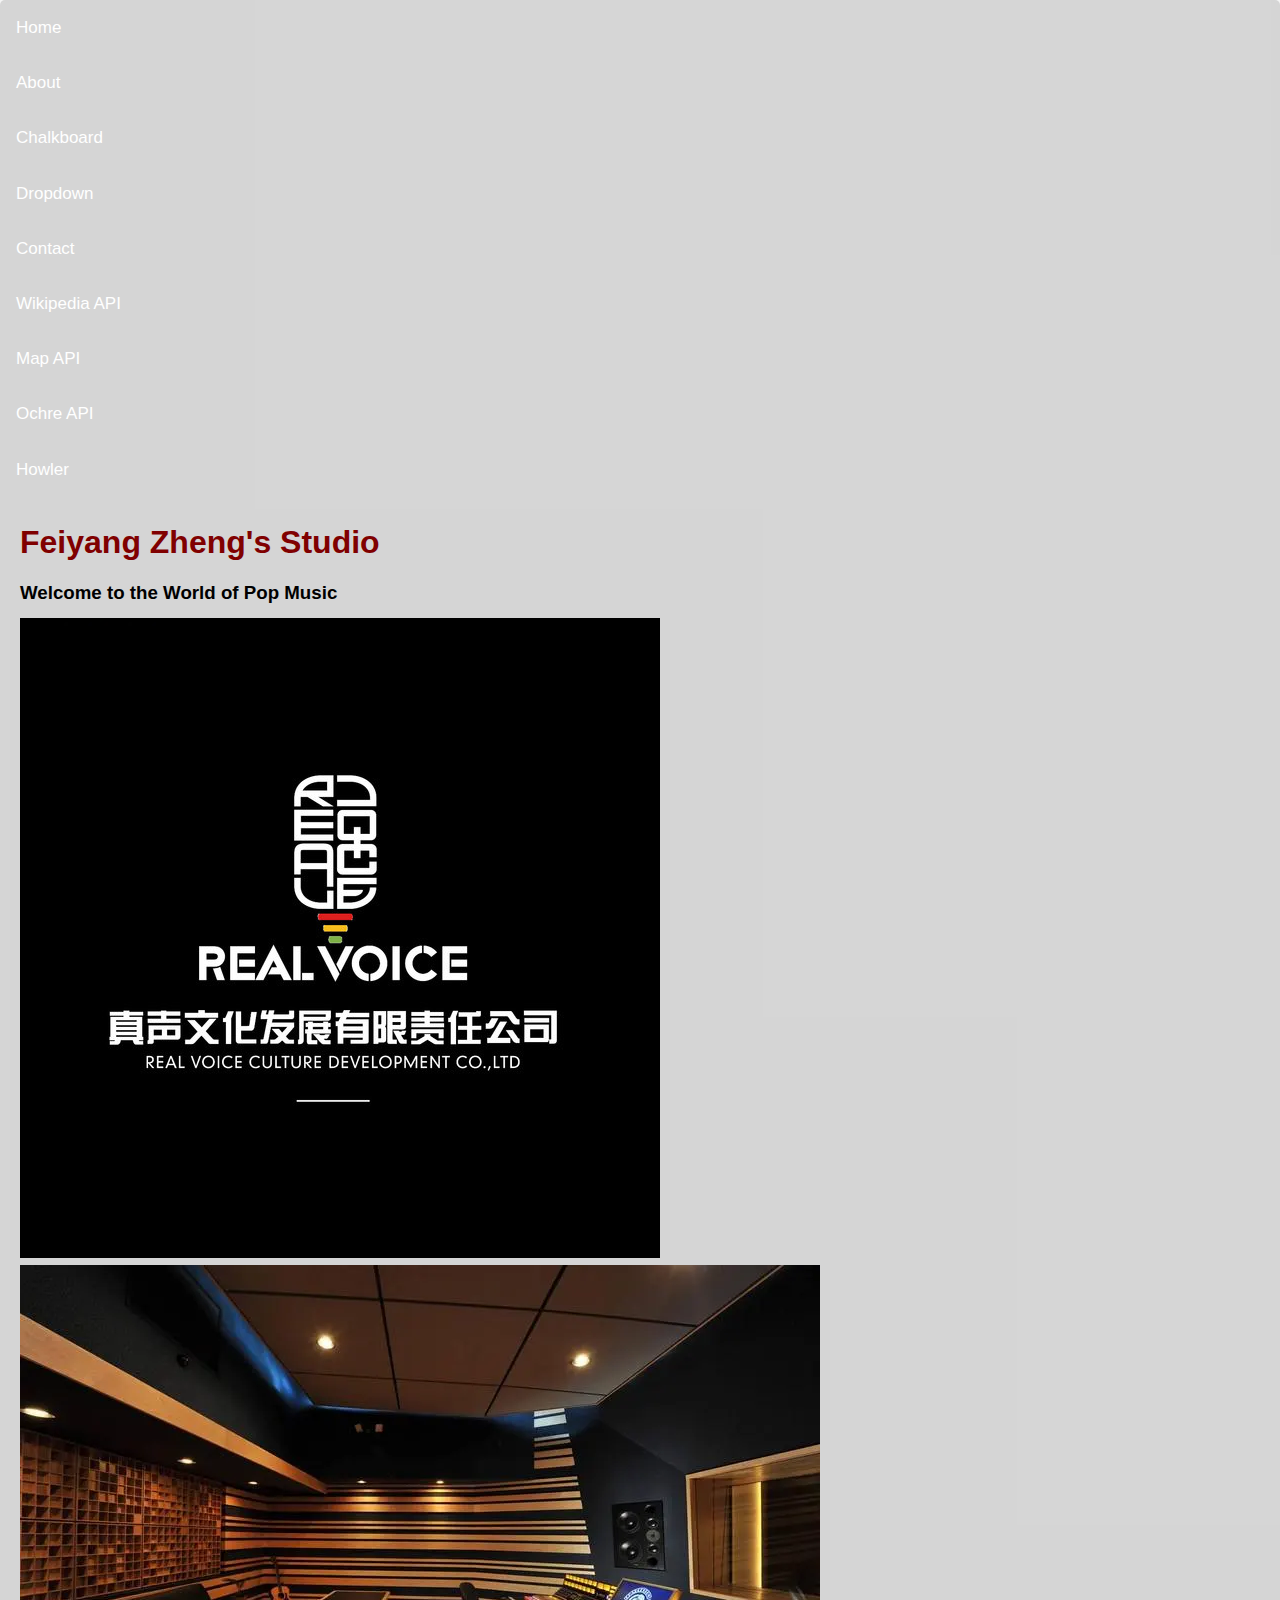
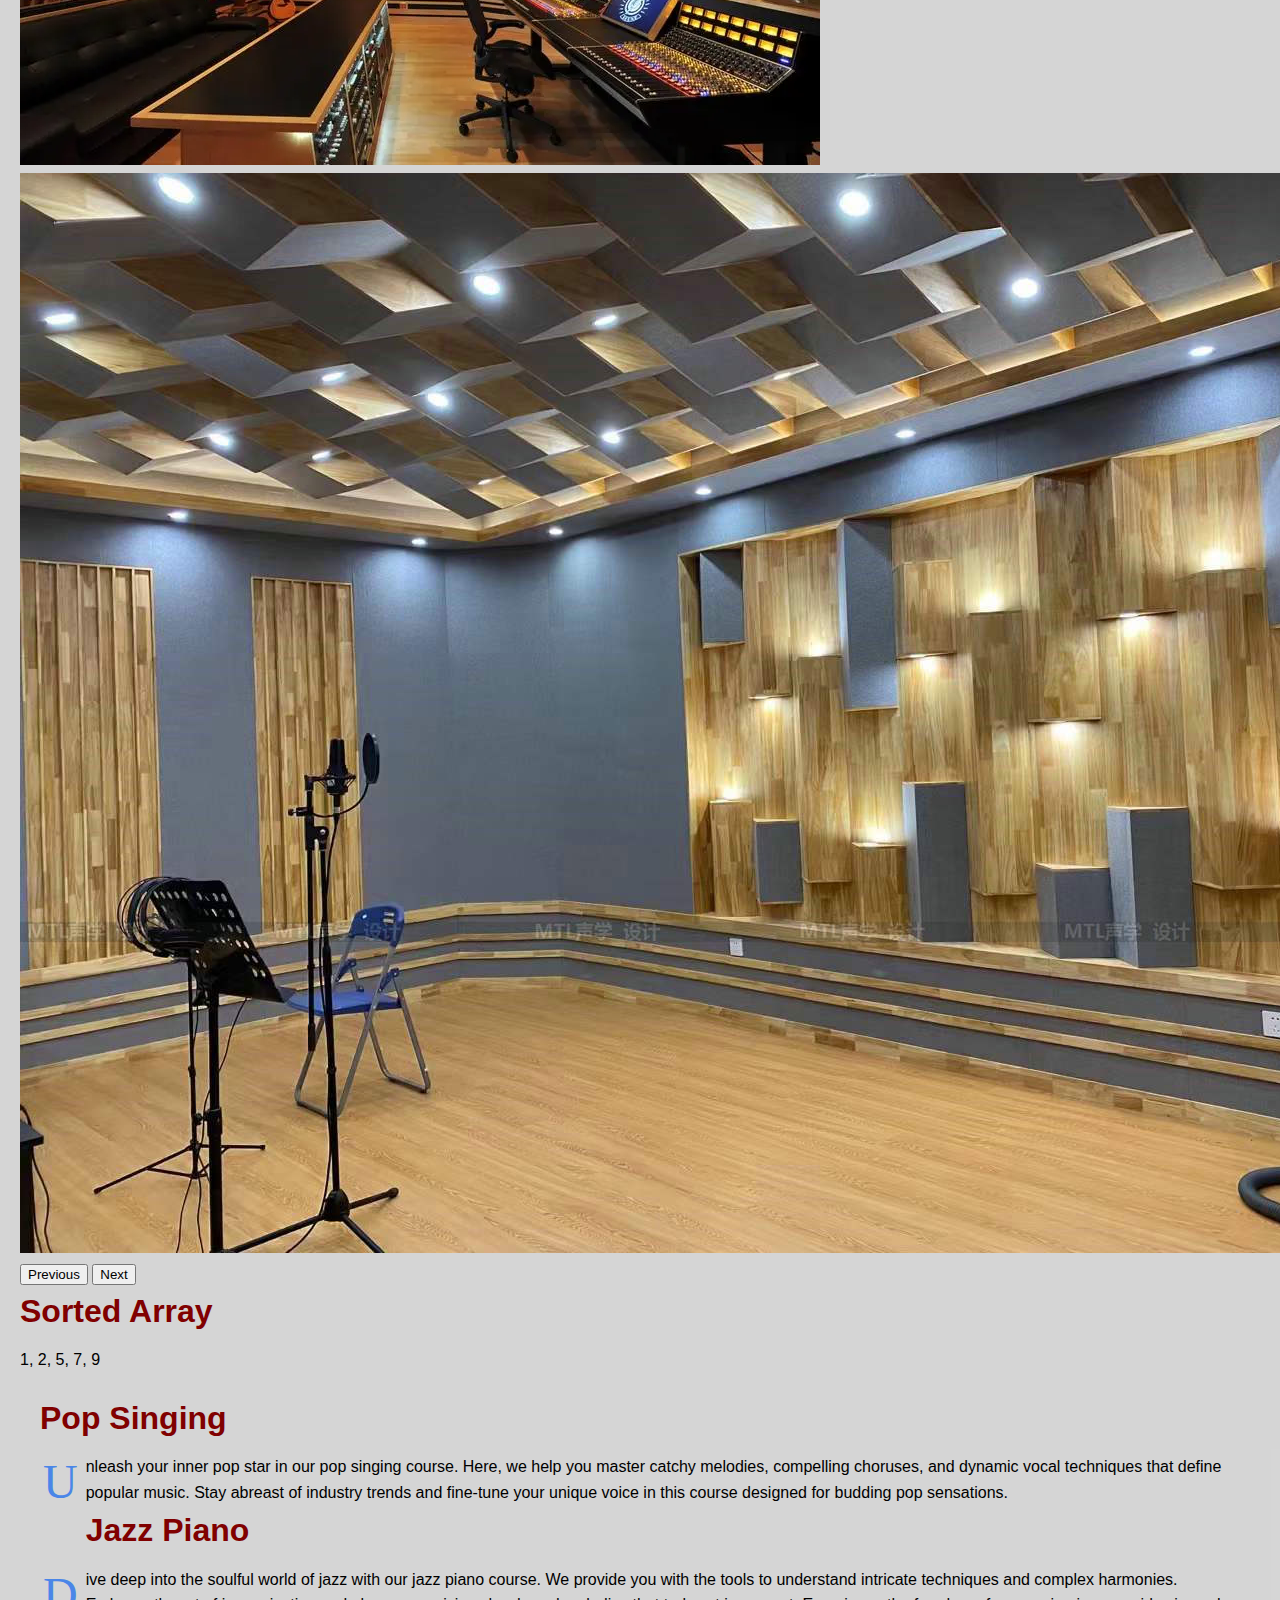
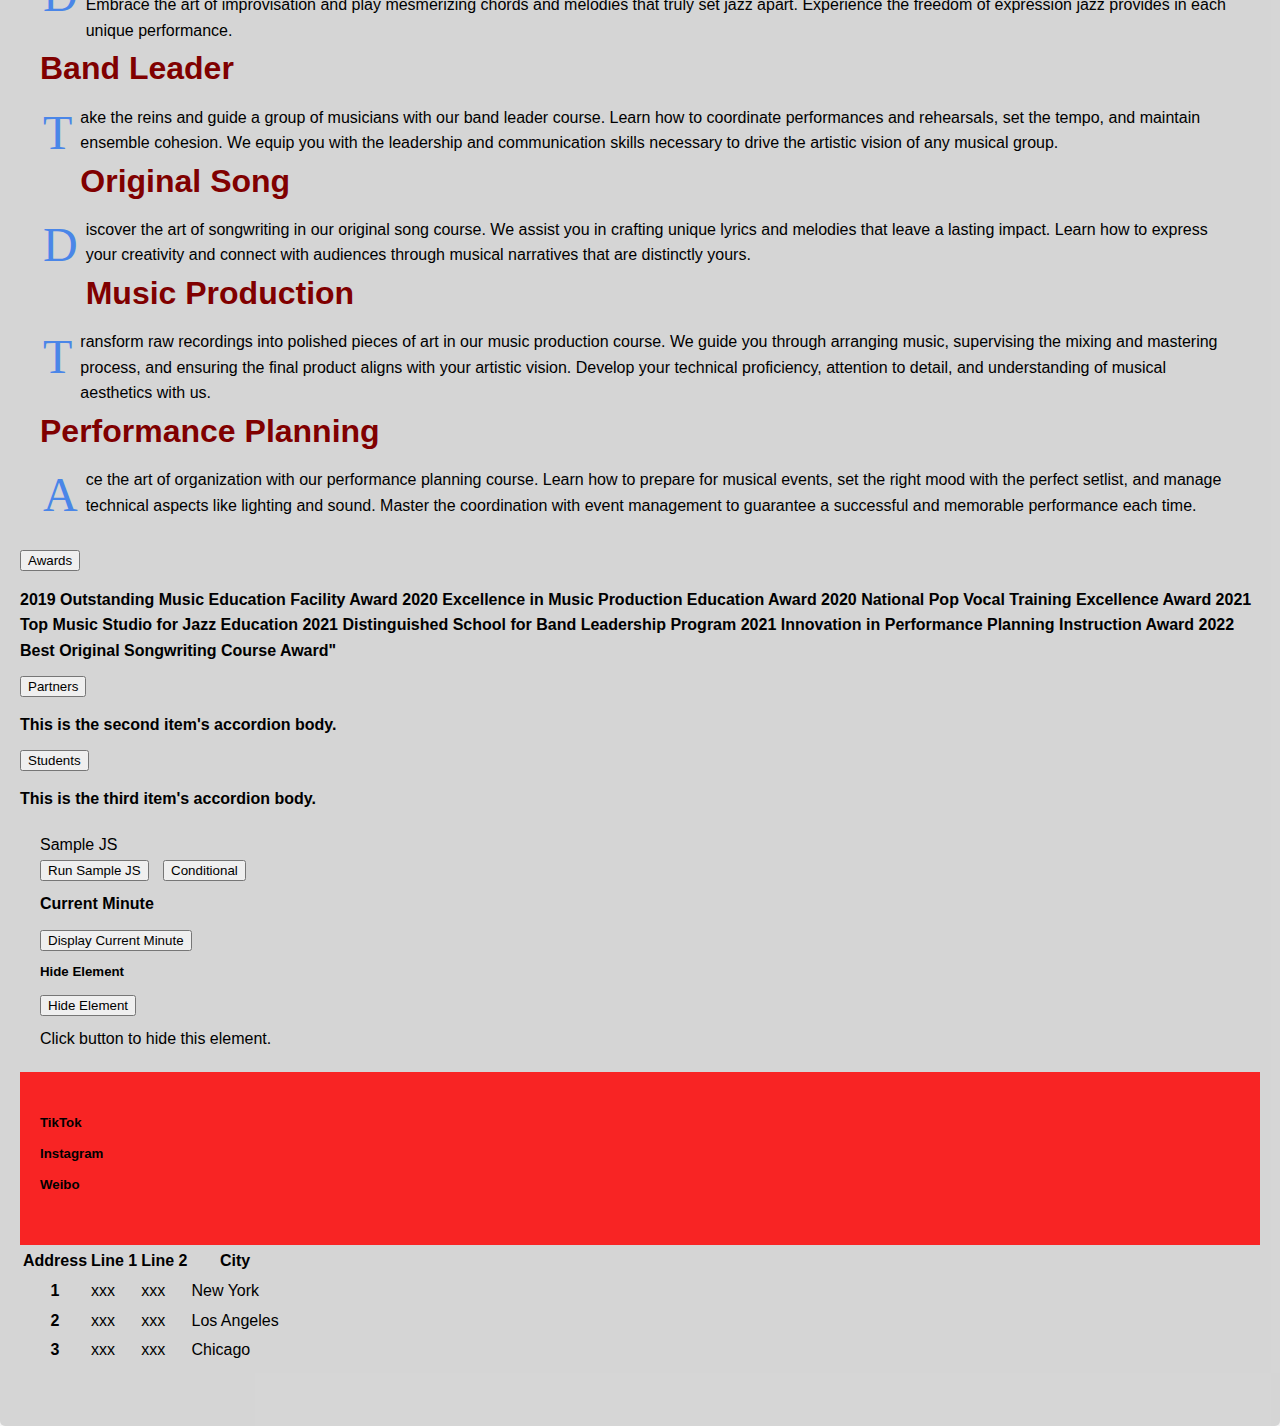
==== commit 2cf394fe: "Update index.html" ====
--- a/index.html
+++ b/index.html
@@ -148,7 +148,13 @@
                   </h2>
                   <div id="collapseOne" class="accordion-collapse collapse show" aria-labelledby="headingOne" data-bs-parent="#accordionExample">
                     <div class="accordion-body">
-                      <strong>This is the first item's accordion body.</strong> 
+                      <strong>2019 Outstanding Music Education Facility Award
+                        2020 Excellence in Music Production Education Award
+                        2020 National Pop Vocal Training Excellence Award
+                        2021 Top Music Studio for Jazz Education
+                        2021 Distinguished School for Band Leadership Program
+                        2021 Innovation in Performance Planning Instruction Award
+                        2022 Best Original Songwriting Course Award"</strong> 
                     </div>
                   </div>
                 </div>
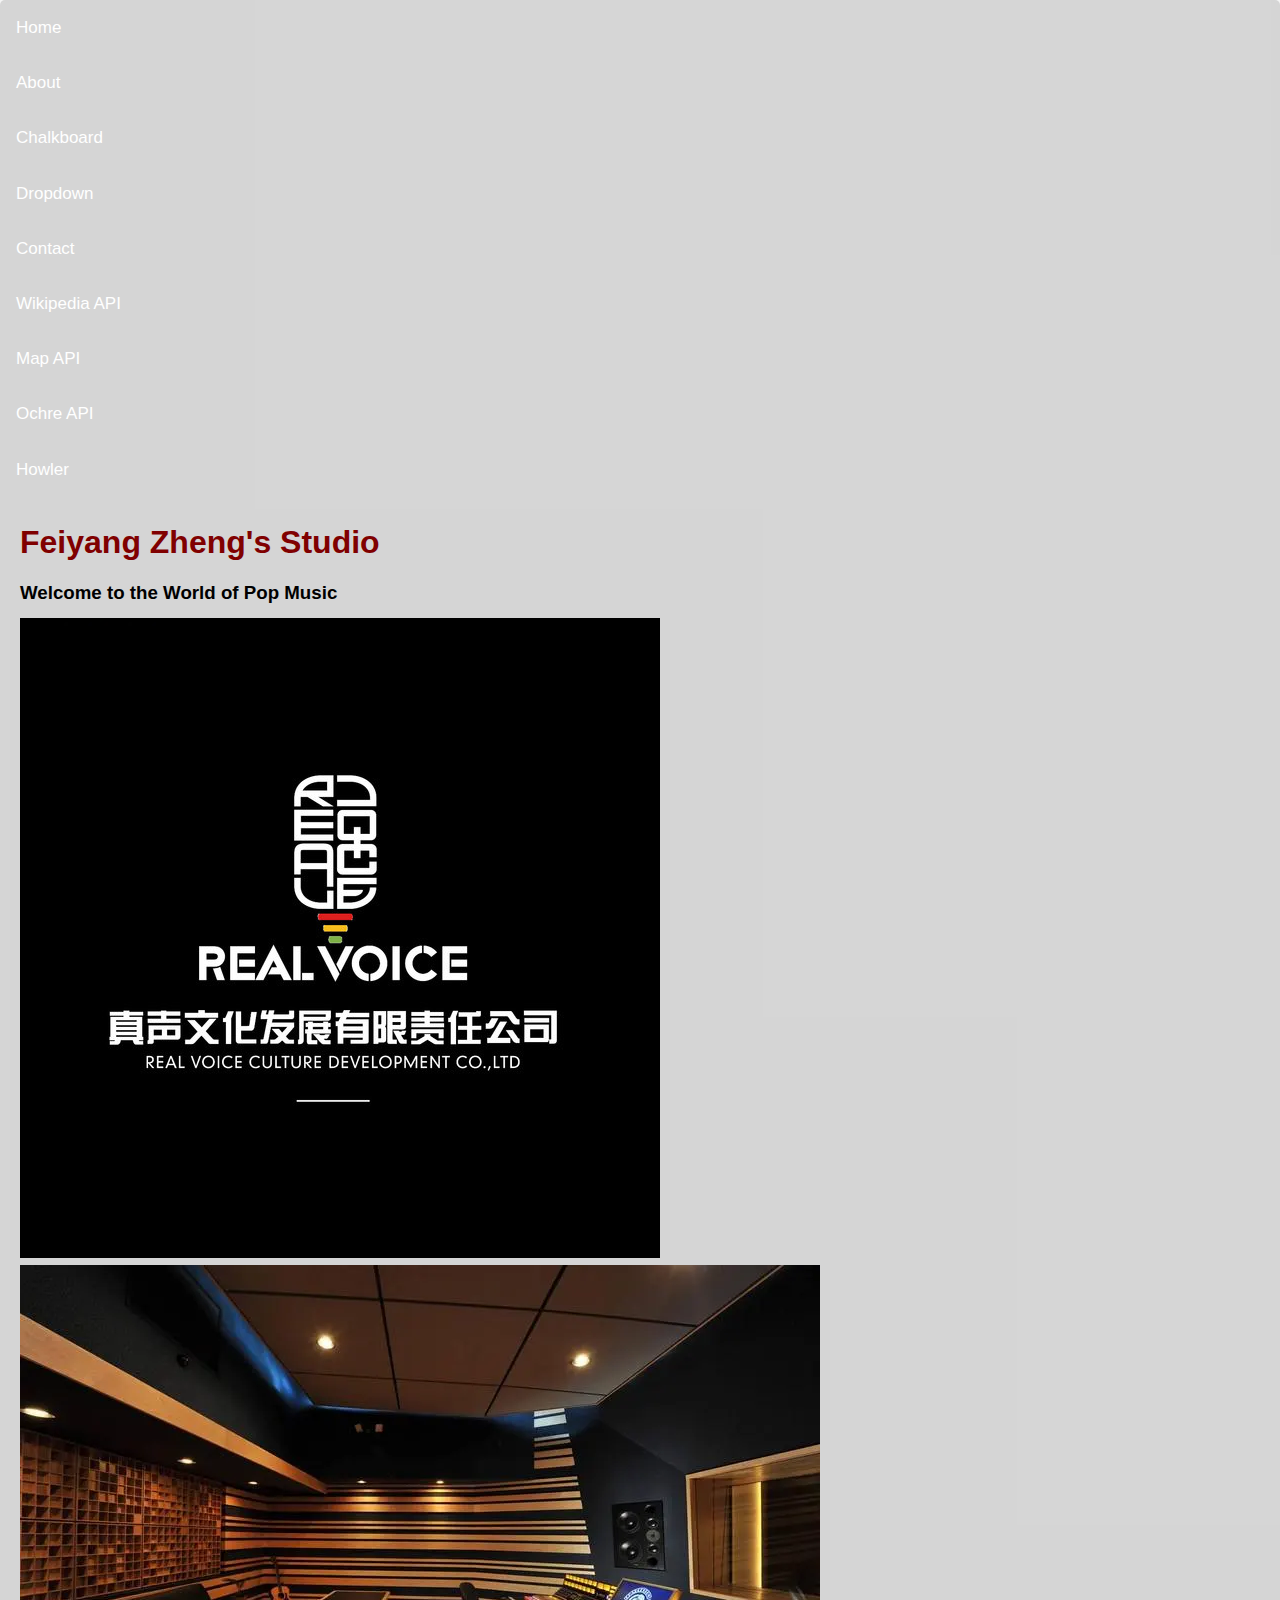
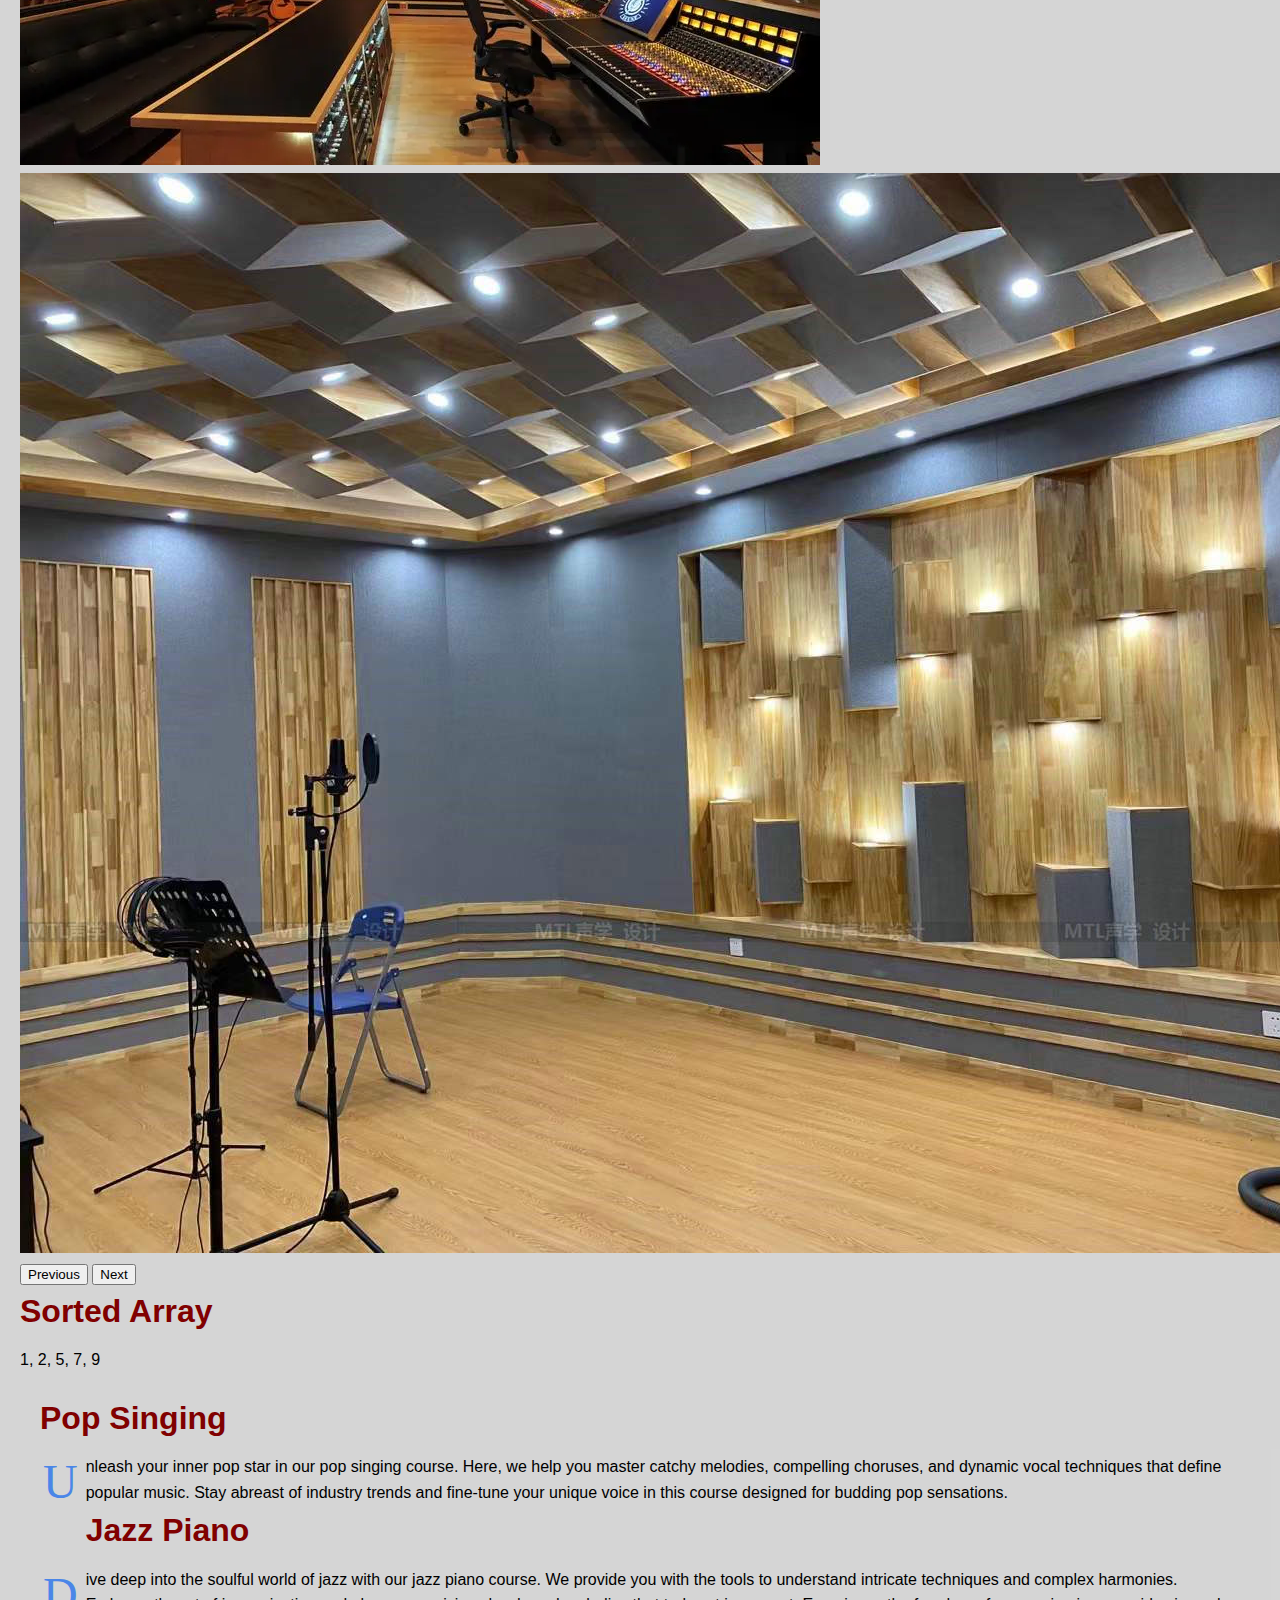
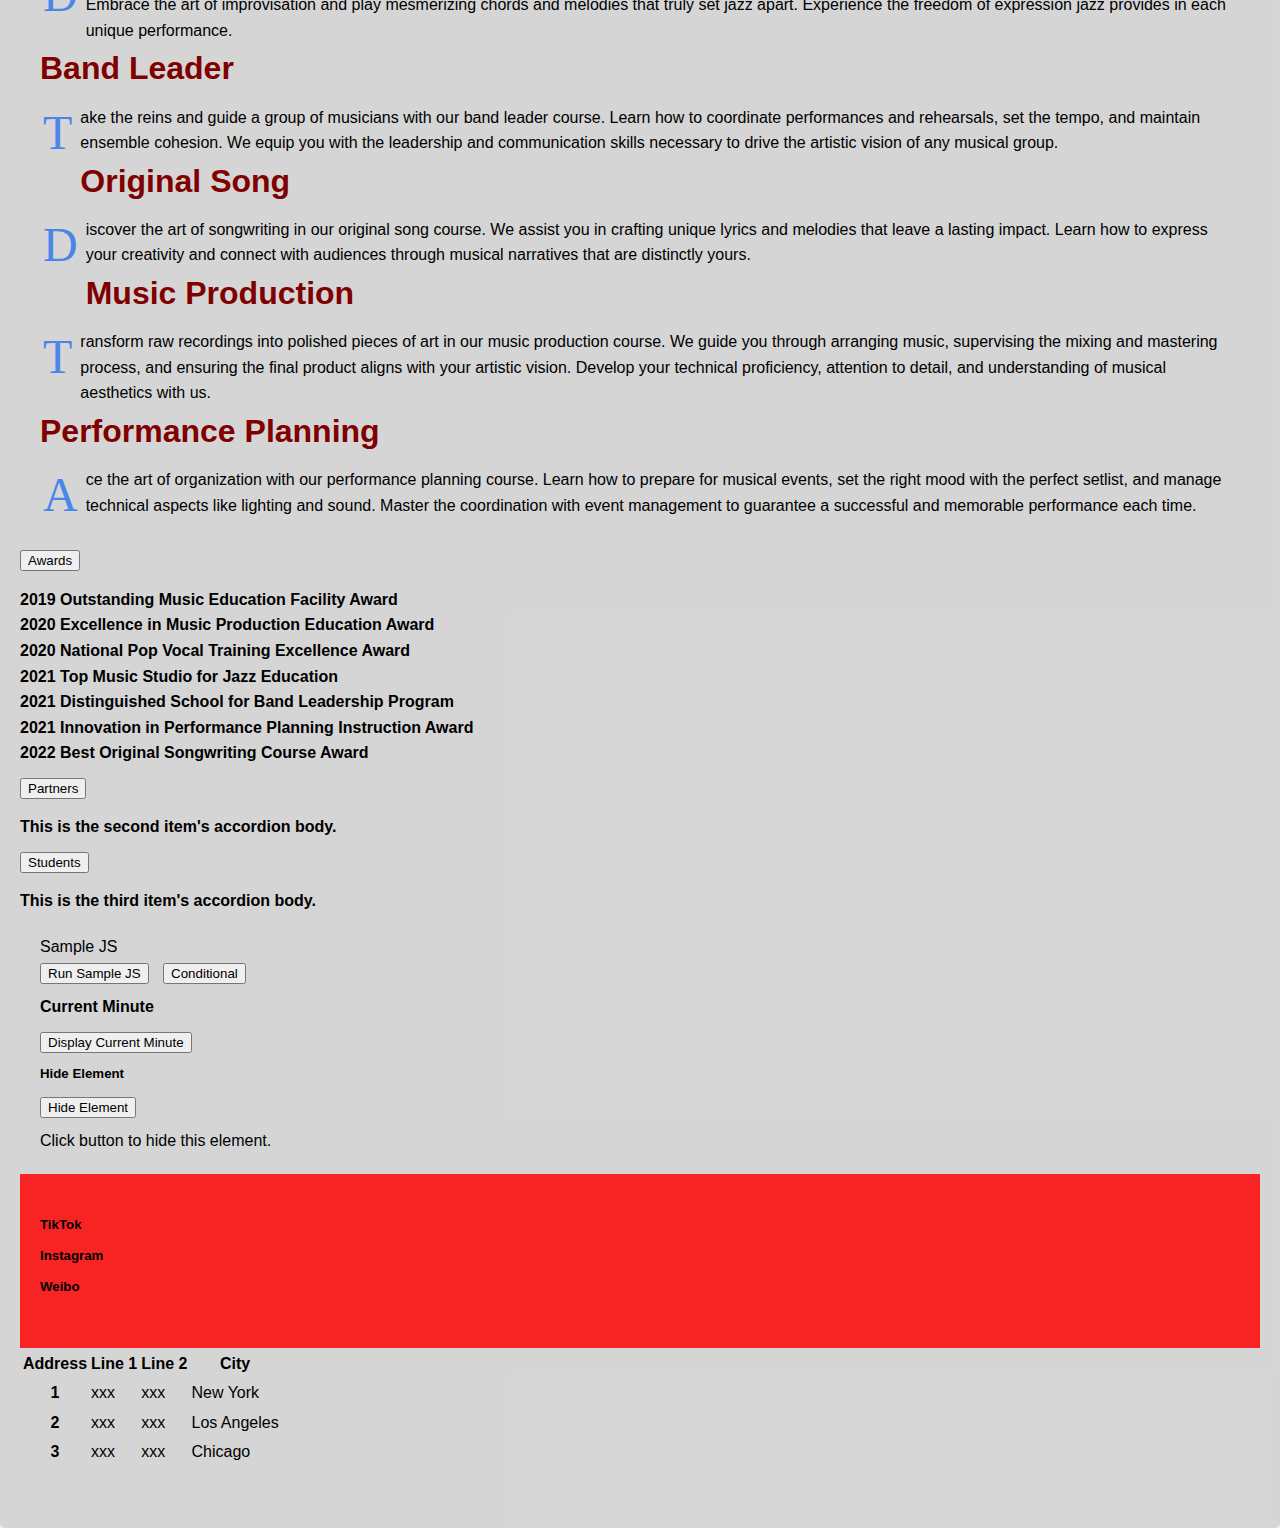
==== commit ba55ef3f: "Update index.html" ====
--- a/index.html
+++ b/index.html
@@ -149,12 +149,12 @@
                   <div id="collapseOne" class="accordion-collapse collapse show" aria-labelledby="headingOne" data-bs-parent="#accordionExample">
                     <div class="accordion-body">
                       <strong>2019 Outstanding Music Education Facility Award
-                        2020 Excellence in Music Production Education Award
-                        2020 National Pop Vocal Training Excellence Award
-                        2021 Top Music Studio for Jazz Education
-                        2021 Distinguished School for Band Leadership Program
-                        2021 Innovation in Performance Planning Instruction Award
-                        2022 Best Original Songwriting Course Award"</strong> 
+                        <br>2020 Excellence in Music Production Education Award
+                        <br>2020 National Pop Vocal Training Excellence Award
+                        <br>2021 Top Music Studio for Jazz Education
+                        <br>2021 Distinguished School for Band Leadership Program
+                        <br>2021 Innovation in Performance Planning Instruction Award
+                        <br>2022 Best Original Songwriting Course Award</strong> 
                     </div>
                   </div>
                 </div>
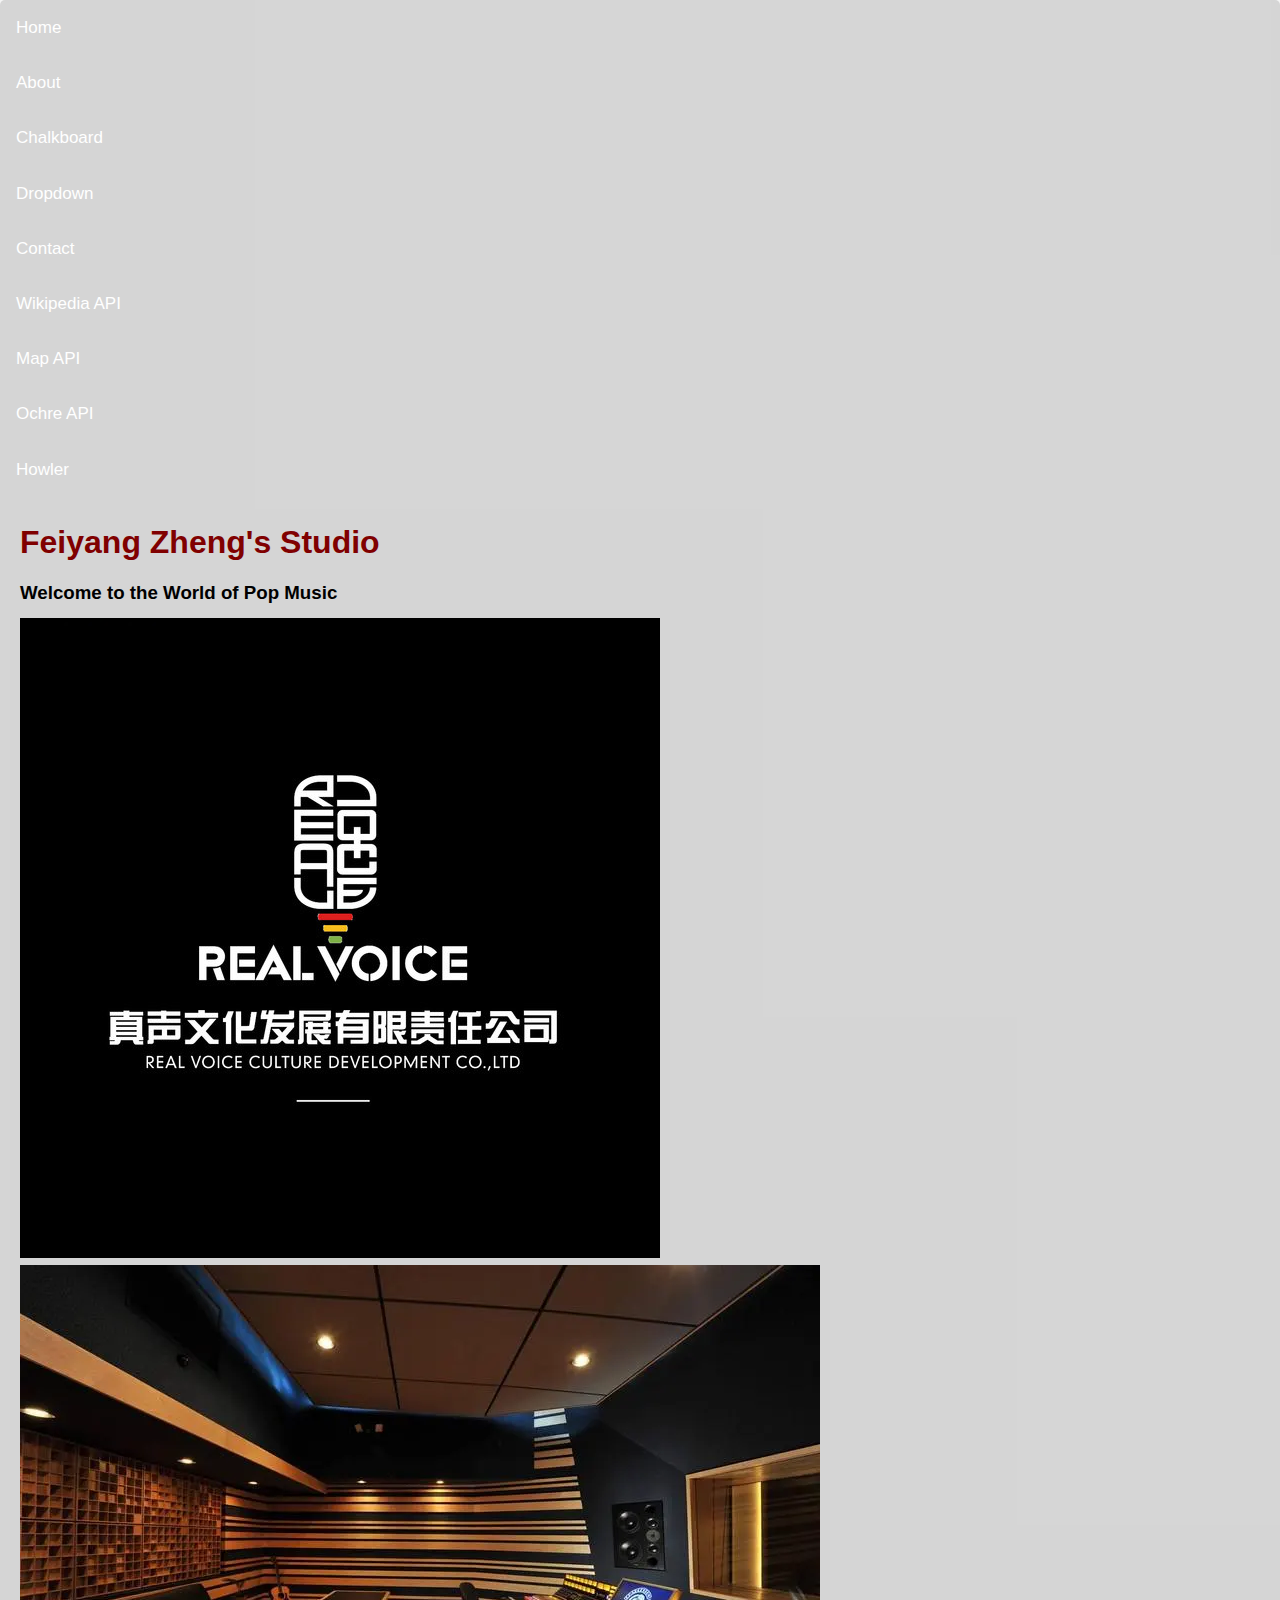
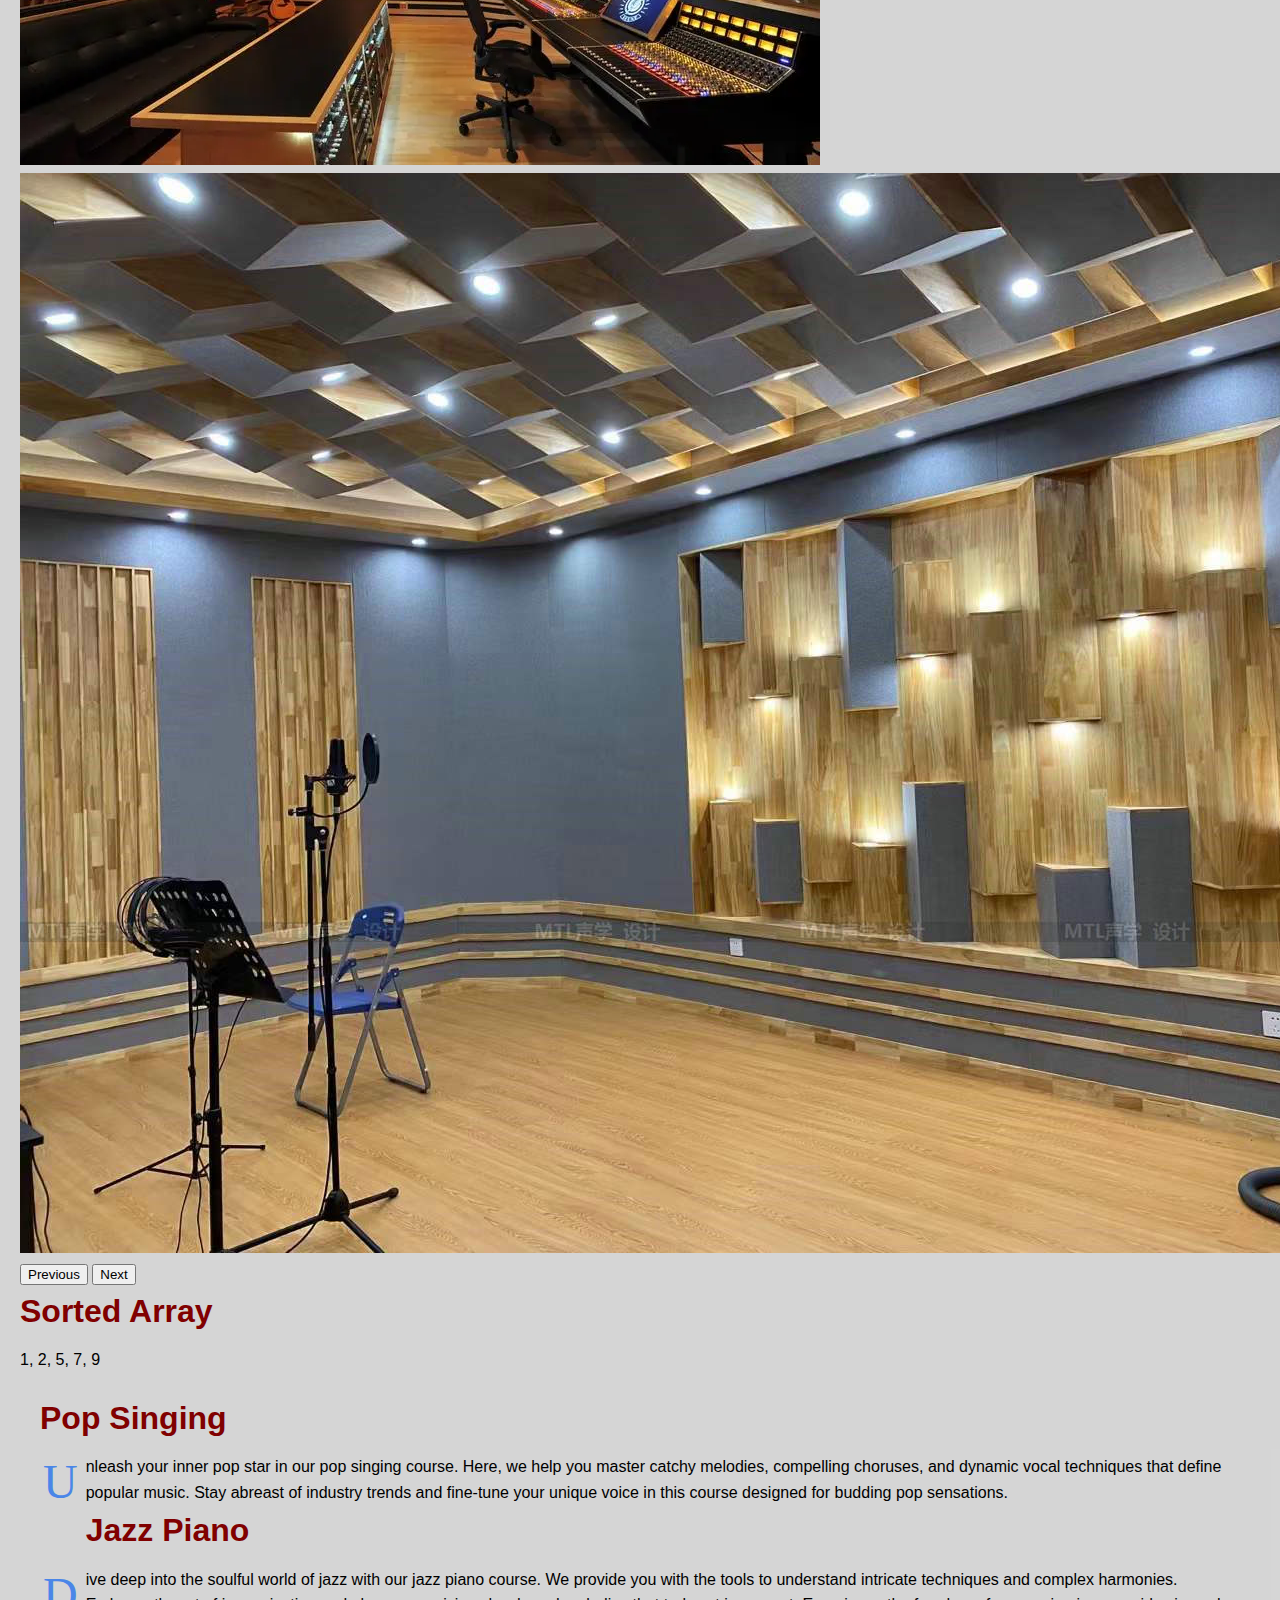
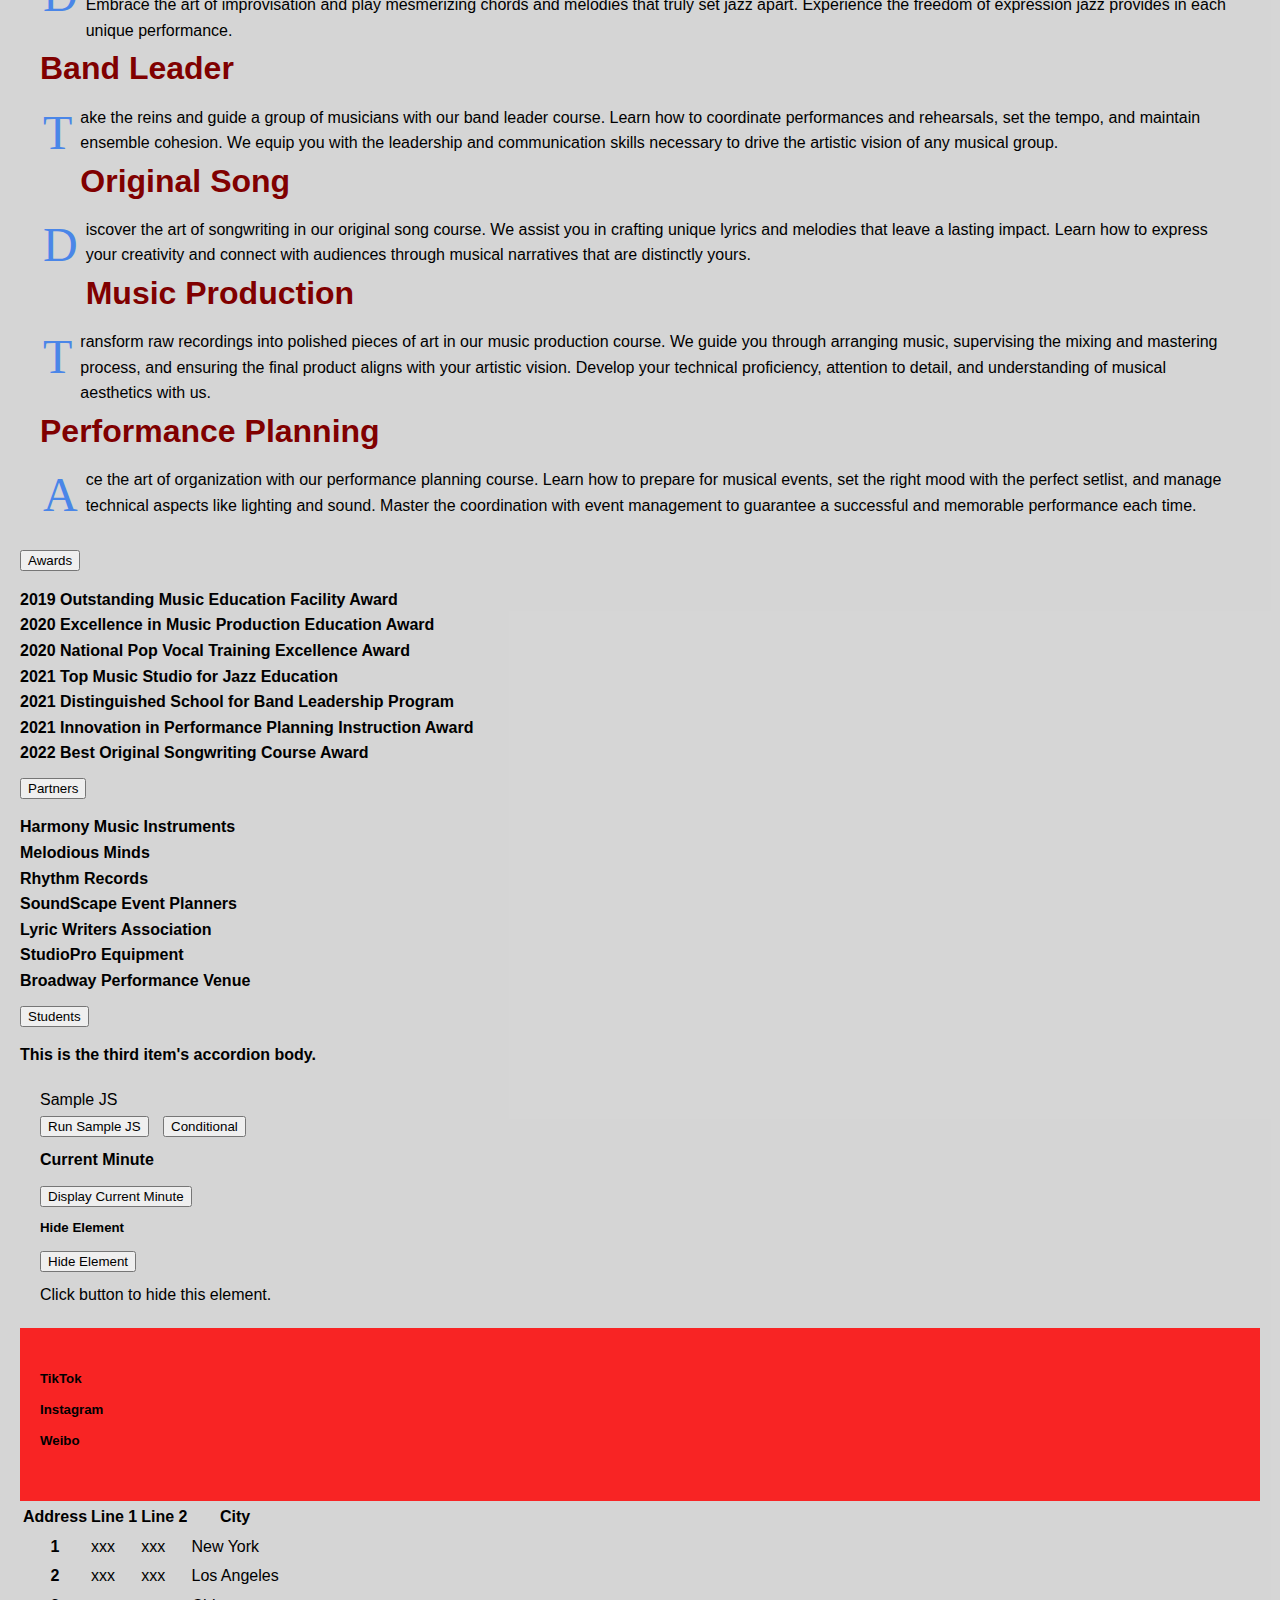
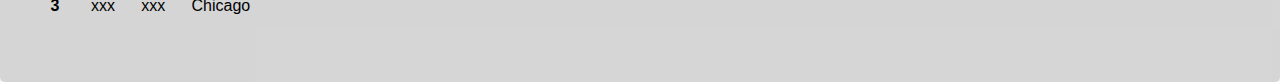
==== commit ff086ffe: "Update index.html" ====
--- a/index.html
+++ b/index.html
@@ -166,7 +166,13 @@
                   </h2>
                   <div id="collapseTwo" class="accordion-collapse collapse" aria-labelledby="headingTwo" data-bs-parent="#accordionExample">
                     <div class="accordion-body">
-                      <strong>This is the second item's accordion body.</strong> 
+                      <strong>Harmony Music Instruments
+                        <br>Melodious Minds
+                        <br>Rhythm Records
+                        <br>SoundScape Event Planners
+                        <br>Lyric Writers Association
+                        <br>StudioPro Equipment
+                        <br>Broadway Performance Venue</strong> 
                     </div>
                   </div>
                 </div>
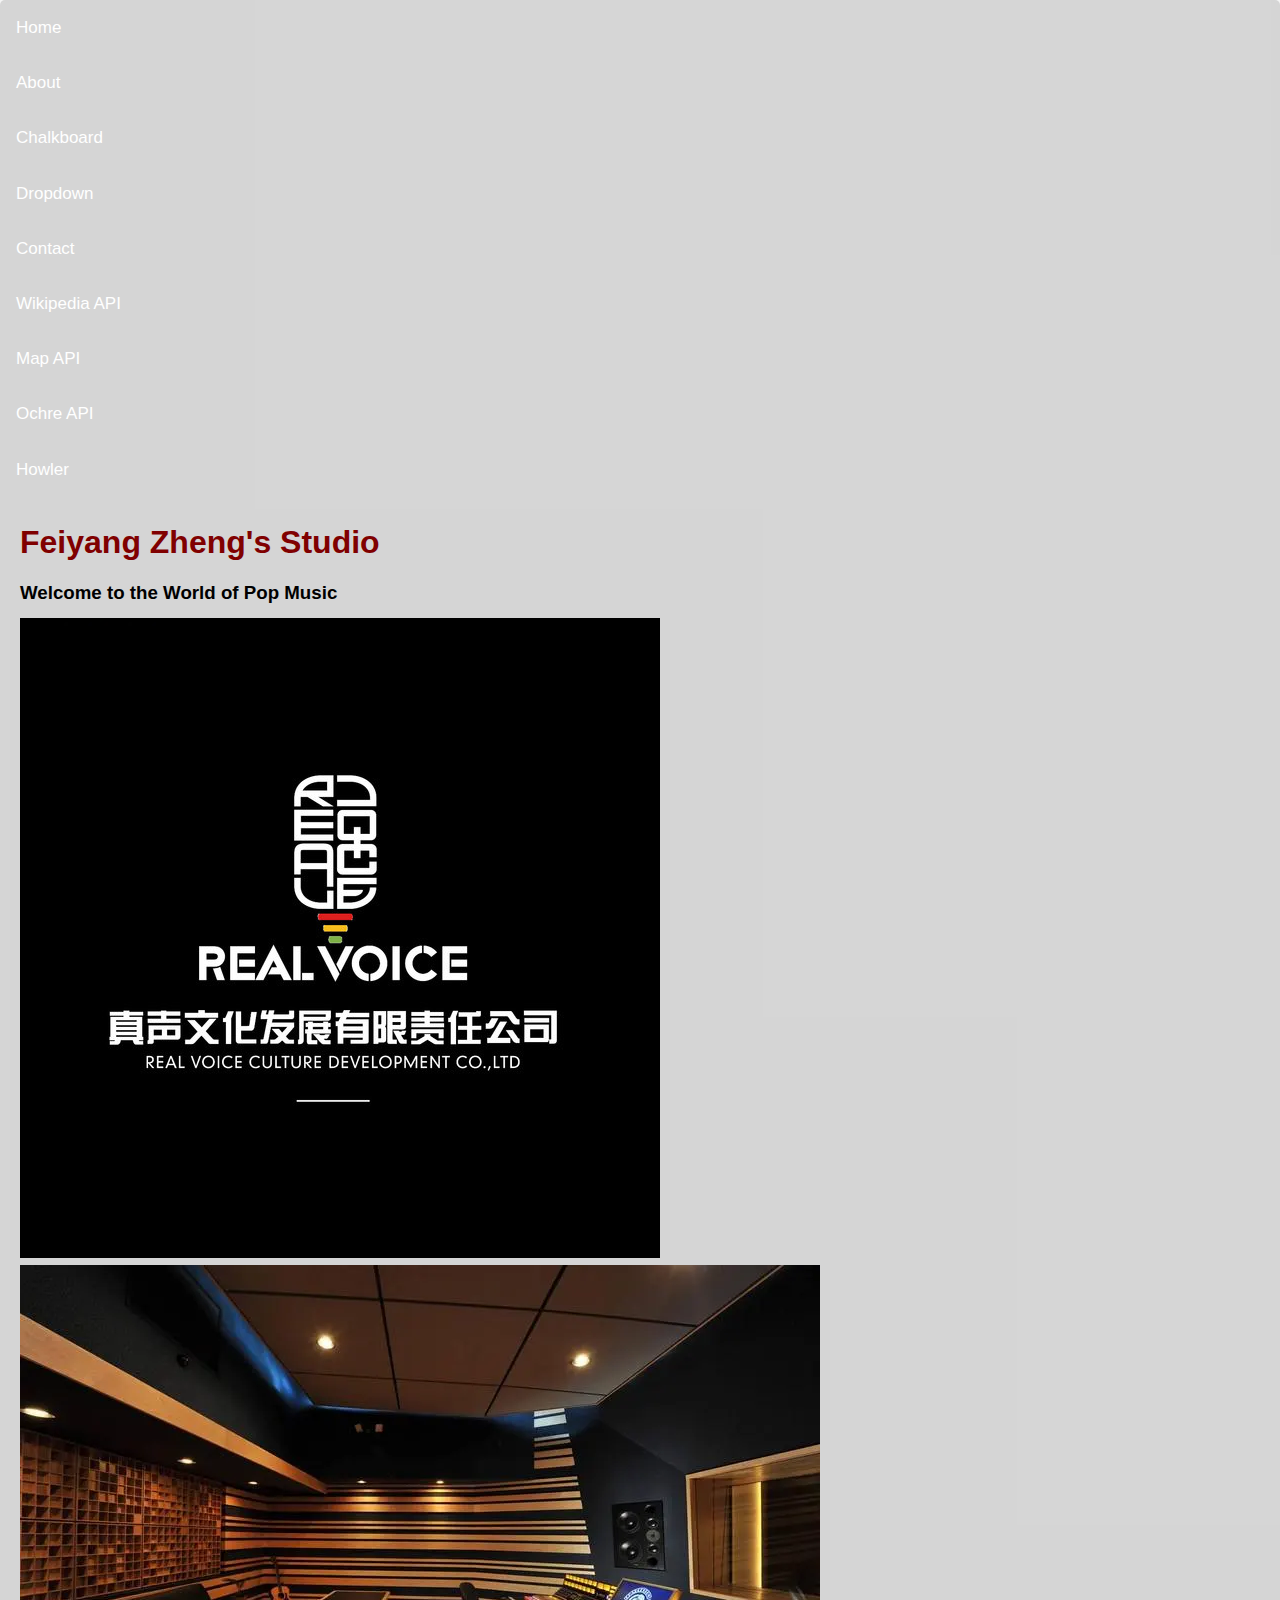
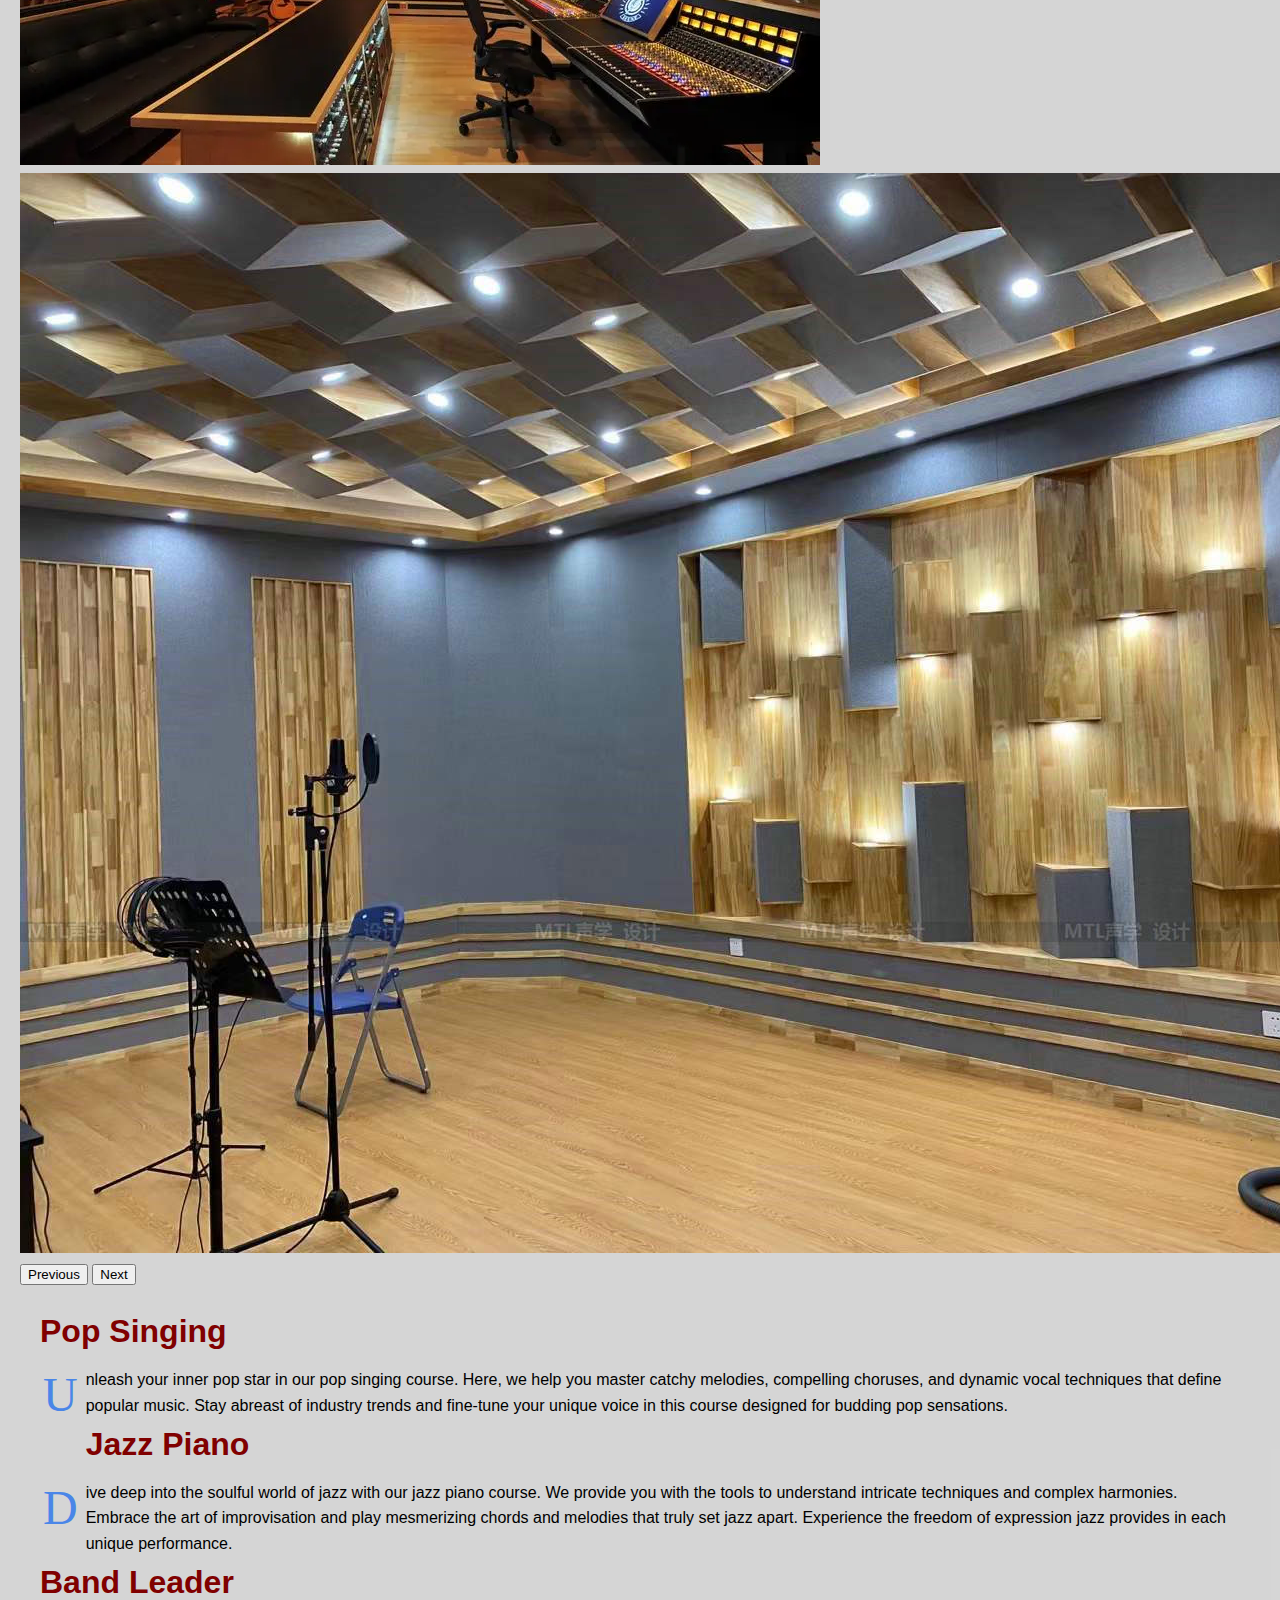
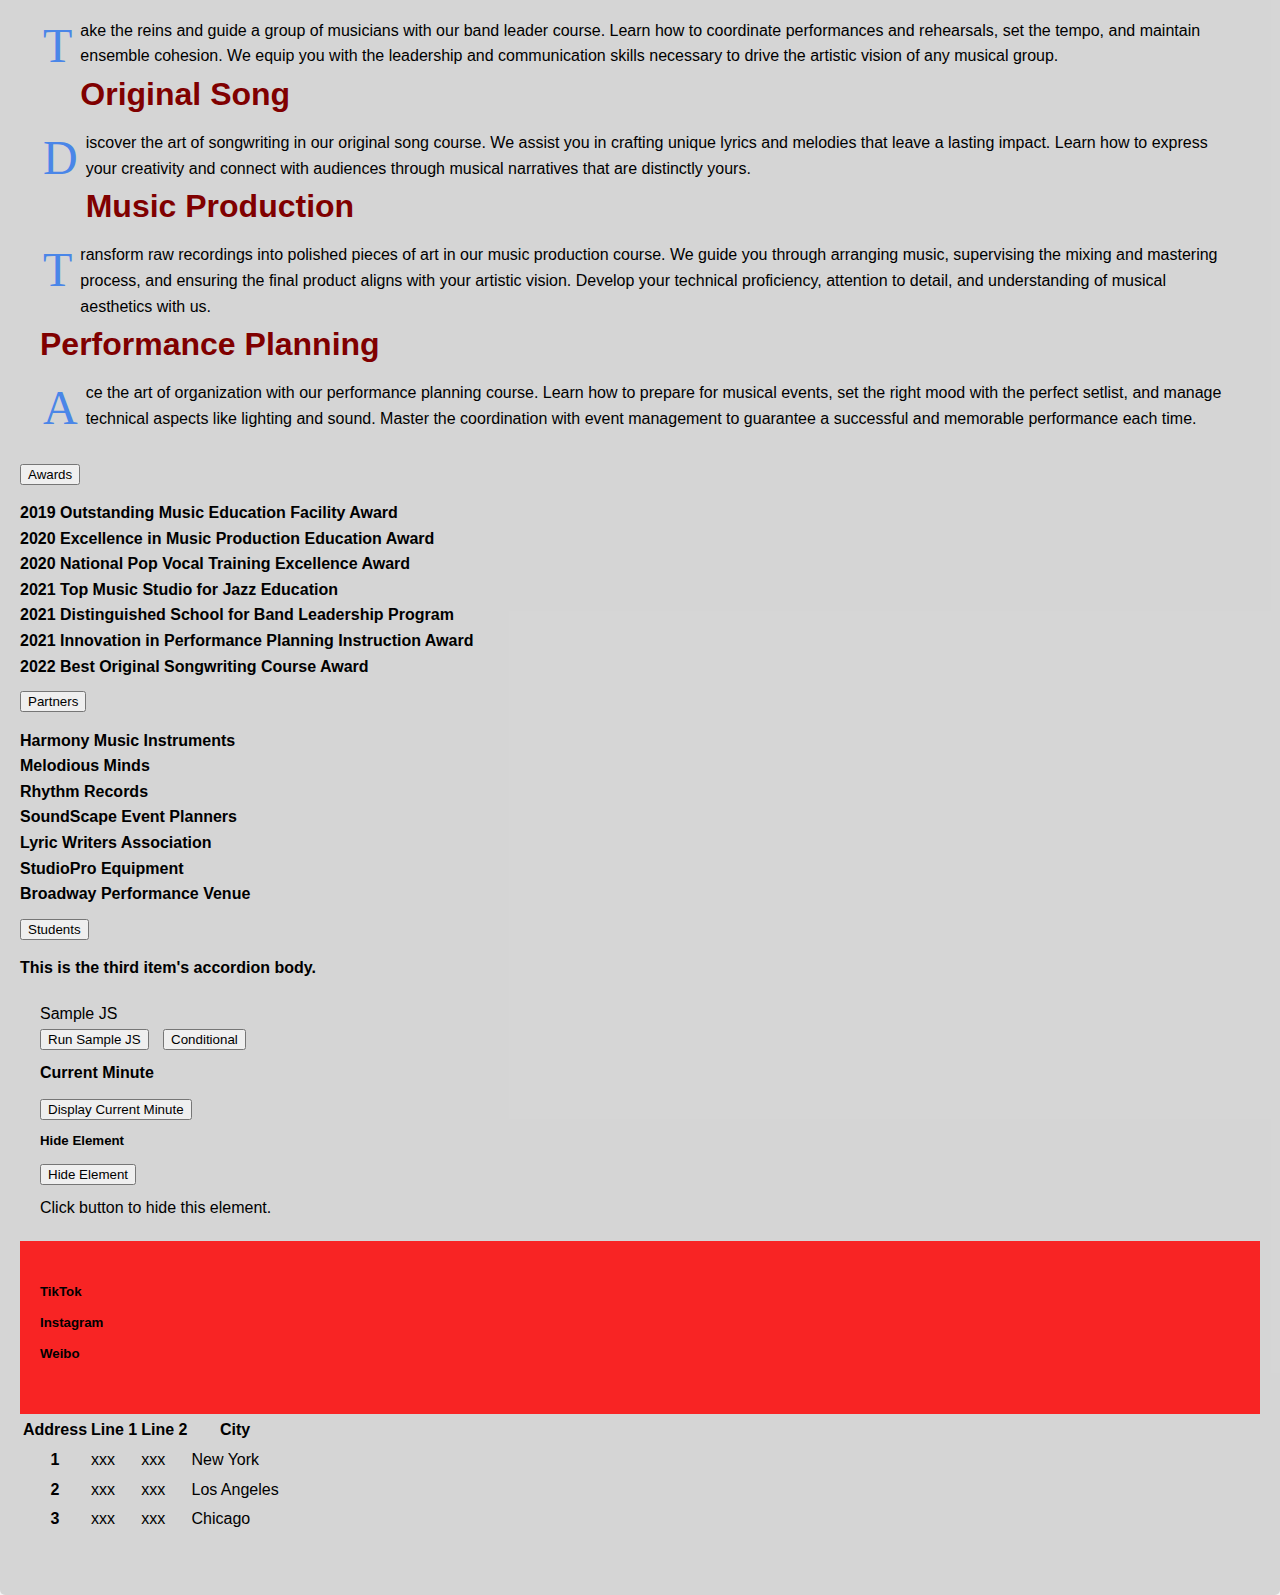
==== commit ade48c89: "Update index.html" ====
--- a/index.html
+++ b/index.html
@@ -78,9 +78,9 @@
                 <span class="visually-hidden">Next</span>
             </button>
         </div>
-        <h1>Sorted Array</h1>
+        <!-- <h1>Sorted Array</h1>
     <div id="sortedArrayOutput"></div>
-    <script src="js/sorted.js"></script>
+    <script src="js/sorted.js"></script> -->
     <table class="table table-hover">
         <thead>
             <tr>
